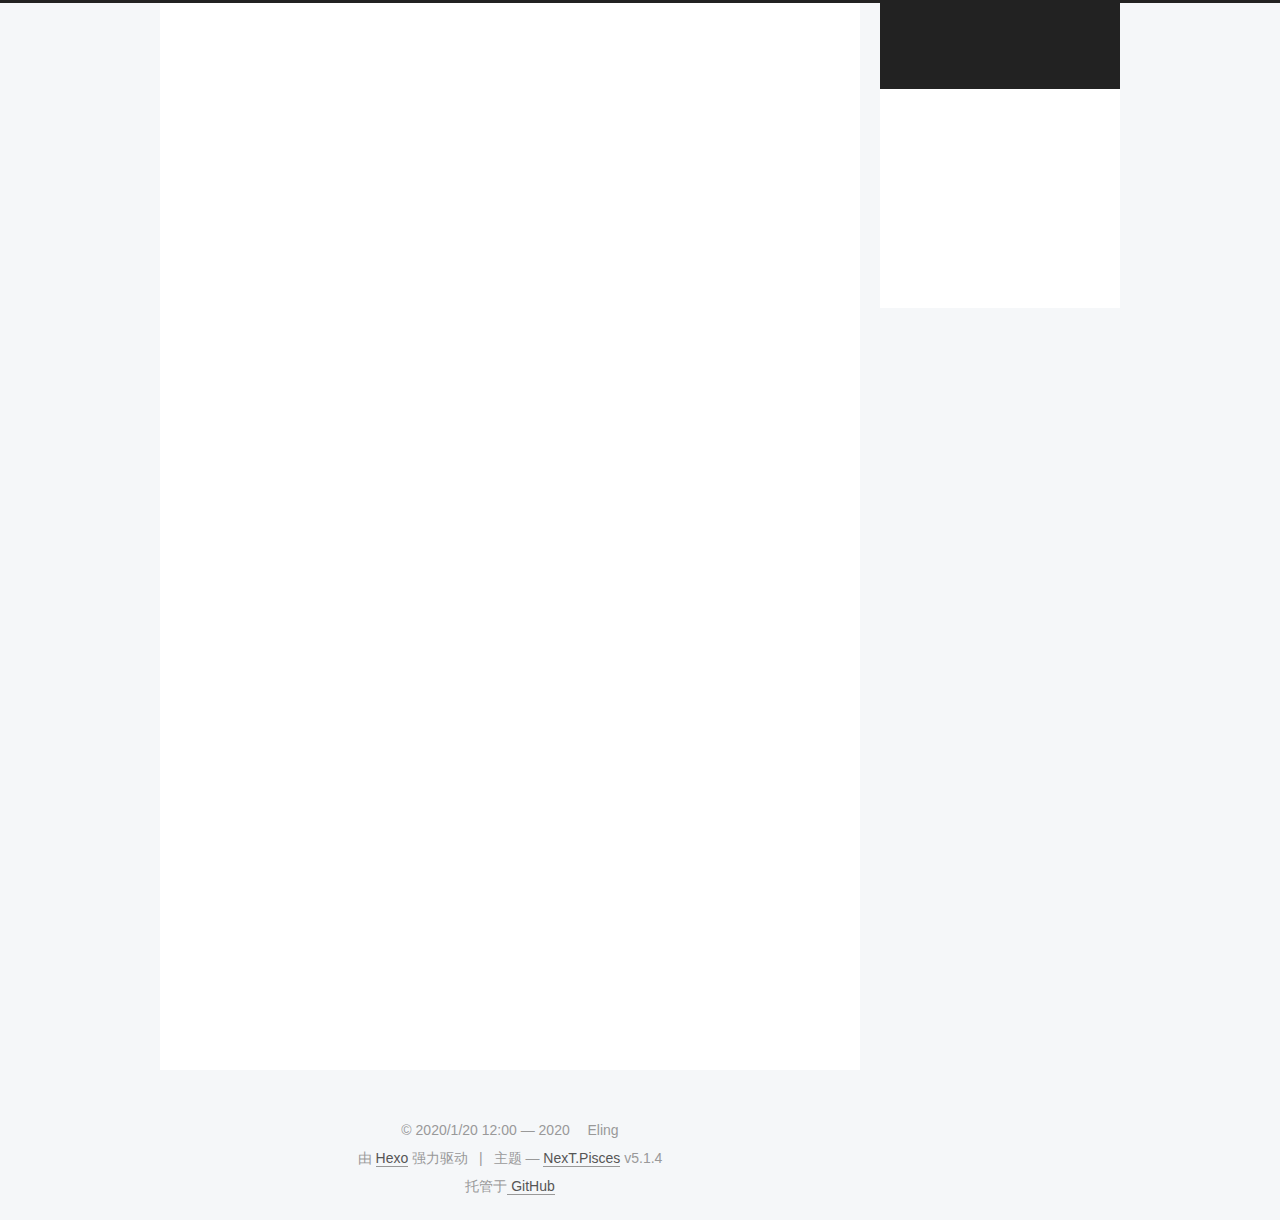
==== index.html @ 6587a8cb "Site updated: 2020-01-20 14:19:42" ====
<!DOCTYPE html>



  


<html class="theme-next pisces use-motion" lang="zh-Hans">
<head>
  <meta charset="UTF-8"/>
<meta http-equiv="X-UA-Compatible" content="IE=edge" />
<meta name="viewport" content="width=device-width, initial-scale=1, maximum-scale=1"/>
<meta name="theme-color" content="#222">









<meta http-equiv="Cache-Control" content="no-transform" />
<meta http-equiv="Cache-Control" content="no-siteapp" />
















  
  
    
  
  <link href="https://cdn.bootcss.com/fancybox/2.1.5/jquery.fancybox.min.css" rel="stylesheet" type="text/css" />







  

<link href="https://cdn.jsdelivr.net/npm/font-awesome/css/font-awesome.min.css" rel="stylesheet" type="text/css" />

<link href="/css/main.css?v=5.1.4" rel="stylesheet" type="text/css" />


  <link rel="apple-touch-icon" sizes="180x180" href="/images/apple-touch-icon-next.png?v=5.1.4">


  <link rel="icon" type="image/png" sizes="32x32" href="/images/favicon-32x32-next.png?v=5.1.4">


  <link rel="icon" type="image/png" sizes="16x16" href="/images/favicon-16x16-next.png?v=5.1.4">


  <link rel="mask-icon" href="/images/logo.svg?v=5.1.4" color="#222">





  <meta name="keywords" content="Eling, blog" />










<meta name="description" content="This is Eling&#39;s blog">
<meta property="og:type" content="website">
<meta property="og:title" content="Eling&#39;s Blog">
<meta property="og:url" content="http://blog.elingweb.cn/index.html">
<meta property="og:site_name" content="Eling&#39;s Blog">
<meta property="og:description" content="This is Eling&#39;s blog">
<meta property="article:author" content="Eling">
<meta property="article:tag" content="Eling">
<meta property="article:tag" content="翼凌">
<meta property="article:tag" content="编程萌新">
<meta name="twitter:card" content="summary">



<script type="text/javascript" id="hexo.configurations">
  var NexT = window.NexT || {};
  var CONFIG = {
    root: '/',
    scheme: 'Pisces',
    version: '5.1.4',
    sidebar: {"position":"right","display":"always","offset":12,"b2t":false,"scrollpercent":false,"onmobile":false},
    fancybox: true,
    tabs: true,
    motion: {"enable":true,"async":false,"transition":{"post_block":"fadeIn","post_header":"slideDownIn","post_body":"slideDownIn","coll_header":"slideLeftIn","sidebar":"slideUpIn"}},
    duoshuo: {
      userId: '0',
      author: '博主'
    },
    algolia: {
      applicationID: '',
      apiKey: '',
      indexName: '',
      hits: {"per_page":10},
      labels: {"input_placeholder":"Search for Posts","hits_empty":"We didn't find any results for the search: ${query}","hits_stats":"${hits} results found in ${time} ms"}
    }
  };
</script>



  <link rel="canonical" href="http://blog.elingweb.cn/"/>





  <title>Eling's Blog</title>
  








<meta name="generator" content="Hexo 4.2.0"></head>

<body itemscope itemtype="http://schema.org/WebPage" lang="zh-Hans">

  
  
    
  

  <div class="container sidebar-position-right 
  page-home">
    <div class="headband"></div>

    <header id="header" class="header" itemscope itemtype="http://schema.org/WPHeader">
      <div class="header-inner"><div class="site-brand-wrapper">
  <div class="site-meta ">
    

    <div class="custom-logo-site-title">
      <a href="/"  class="brand" rel="start">
        <span class="logo-line-before"><i></i></span>
        <span class="site-title">Eling's Blog</span>
        <span class="logo-line-after"><i></i></span>
      </a>
    </div>
      
        <p class="site-subtitle"></p>
      
  </div>

  <div class="site-nav-toggle">
    <button>
      <span class="btn-bar"></span>
      <span class="btn-bar"></span>
      <span class="btn-bar"></span>
    </button>
  </div>
</div>

<nav class="site-nav">
  

  
    <ul id="menu" class="menu">
      
        
        <li class="menu-item menu-item-home">
          <a href="/" rel="section">
            
              <i class="menu-item-icon fa fa-fw fa-home"></i> <br />
            
            首页
          </a>
        </li>
      
        
        <li class="menu-item menu-item-tags">
          <a href="/tags/" rel="section">
            
              <i class="menu-item-icon fa fa-fw fa-tags"></i> <br />
            
            标签
          </a>
        </li>
      
        
        <li class="menu-item menu-item-categories">
          <a href="/categories/" rel="section">
            
              <i class="menu-item-icon fa fa-fw fa-th"></i> <br />
            
            分类
          </a>
        </li>
      
        
        <li class="menu-item menu-item-archives">
          <a href="/archives/" rel="section">
            
              <i class="menu-item-icon fa fa-fw fa-archive"></i> <br />
            
            归档
          </a>
        </li>
      

      
        <li class="menu-item menu-item-search">
          
            <a href="javascript:;" class="popup-trigger">
          
            
              <i class="menu-item-icon fa fa-search fa-fw"></i> <br />
            
            搜索
          </a>
        </li>
      
    </ul>
  

  
    <div class="site-search">
      
  <div class="popup search-popup local-search-popup">
  <div class="local-search-header clearfix">
    <span class="search-icon">
      <i class="fa fa-search"></i>
    </span>
    <span class="popup-btn-close">
      <i class="fa fa-times-circle"></i>
    </span>
    <div class="local-search-input-wrapper">
      <input autocomplete="off"
             placeholder="搜索..." spellcheck="false"
             type="text" id="local-search-input">
    </div>
  </div>
  <div id="local-search-result"></div>
</div>



    </div>
  
</nav>



 </div>
    </header>

    <main id="main" class="main">
      <div class="main-inner">
        <div class="content-wrap">
          <div id="content" class="content">
            
  <section id="posts" class="posts-expand">
    
      

  

  
  
  

  <article class="post post-type-normal" itemscope itemtype="http://schema.org/Article">
  
  
  
  <div class="post-block">
    <link itemprop="mainEntityOfPage" href="http://blog.elingweb.cn/hello-world/">

    <span hidden itemprop="author" itemscope itemtype="http://schema.org/Person">
      <meta itemprop="name" content="Eling">
      <meta itemprop="description" content="">
      <meta itemprop="image" content="/images/Eling.jpg">
    </span>

    <span hidden itemprop="publisher" itemscope itemtype="http://schema.org/Organization">
      <meta itemprop="name" content="Eling's Blog">
    </span>

    
      <header class="post-header">

        
        
          <h1 class="post-title" itemprop="name headline">
                
                <a class="post-title-link" href="/hello-world/" itemprop="url">你好！世界</a></h1>
        

        <div class="post-meta">
          <span class="post-time">
            
              <span class="post-meta-item-icon">
                <i class="fa fa-calendar-o"></i>
              </span>
              
                <span class="post-meta-item-text">发表于</span>
              
              <time title="创建于" itemprop="dateCreated datePublished" datetime="2020-01-20T12:56:56+08:00">
                2020-01-20
              </time>
            

            

            
          </span>

          
            <span class="post-category" >
            
              <span class="post-meta-divider">|</span>
            
              <span class="post-meta-item-icon">
                <i class="fa fa-folder-o"></i>
              </span>
              
                <span class="post-meta-item-text">分类于</span>
              
              
                <span itemprop="about" itemscope itemtype="http://schema.org/Thing">
                  <a href="/categories/Testing/" itemprop="url" rel="index">
                    <span itemprop="name">Testing</span>
                  </a>
                </span>

                
                
              
            </span>
          

          
            
          

          
          
             <span id="/hello-world/" class="leancloud_visitors" data-flag-title="你好！世界">
               <span class="post-meta-divider">|</span>
               <span class="post-meta-item-icon">
                 <i class="fa fa-eye"></i>
               </span>
               
                 <span class="post-meta-item-text">阅读次数&#58;</span>
               
                 <span class="leancloud-visitors-count"></span>
             </span>
          

          

          

          

        </div>
      </header>
    

    
    
    
    <div class="post-body" itemprop="articleBody">

      
      

      
        
          
            <p>这是我的第一条博客！废了半天终于把博客的各种设置配置好了…现在用的是 <a href="http://theme-next.iissnan.com/" target="_blank" rel="noopener">NexT主题</a> 打算接下来开始制作自己的主题喽~<br>p.s.还顺手把自动生成的Hello World给汉化了一下↓</p>
<h2 id="快速开始"><a href="#快速开始" class="headerlink" title="快速开始"></a>快速开始</h2><h3 id="创建新的博文"><a href="#创建新的博文" class="headerlink" title="创建新的博文"></a>创建新的博文</h3><figure class="highlight bash"><table><tr><td class="gutter"><pre><span class="line">1</span><br></pre></td><td class="code"><pre><span class="line">$ hexo new <span class="string">"My New Post"</span></span><br></pre></td></tr></table></figure>

<p>了解更多: <a href="https://hexo.io/docs/writing.html" target="_blank" rel="noopener">创建</a></p>
<h3 id="运行服务器"><a href="#运行服务器" class="headerlink" title="运行服务器"></a>运行服务器</h3><figure class="highlight bash"><table><tr><td class="gutter"><pre><span class="line">1</span><br></pre></td><td class="code"><pre><span class="line">$ hexo server</span><br></pre></td></tr></table></figure>

<p>了解更多: <a href="https://hexo.io/docs/server.html" target="_blank" rel="noopener">运行</a></p>
<h3 id="生成静态文件"><a href="#生成静态文件" class="headerlink" title="生成静态文件"></a>生成静态文件</h3><figure class="highlight bash"><table><tr><td class="gutter"><pre><span class="line">1</span><br></pre></td><td class="code"><pre><span class="line">$ hexo generate</span><br></pre></td></tr></table></figure>

<p>了解更多: <a href="https://hexo.io/docs/generating.html" target="_blank" rel="noopener">生成</a></p>
<h3 id="部署到远程站点"><a href="#部署到远程站点" class="headerlink" title="部署到远程站点"></a>部署到远程站点</h3><figure class="highlight bash"><table><tr><td class="gutter"><pre><span class="line">1</span><br></pre></td><td class="code"><pre><span class="line">$ hexo deploy</span><br></pre></td></tr></table></figure>

<p>了解更多: <a href="https://hexo.io/docs/one-command-deployment.html" target="_blank" rel="noopener">部署</a></p>

          
        
      
    </div>
    
    
    

    

    

    

    <footer class="post-footer">
      

      

      

      
      
        <div class="post-eof"></div>
      
    </footer>
  </div>
  
  
  
  </article>


    
  </section>

  


          </div>
          


          

        </div>
        
          
  
  <div class="sidebar-toggle">
    <div class="sidebar-toggle-line-wrap">
      <span class="sidebar-toggle-line sidebar-toggle-line-first"></span>
      <span class="sidebar-toggle-line sidebar-toggle-line-middle"></span>
      <span class="sidebar-toggle-line sidebar-toggle-line-last"></span>
    </div>
  </div>

  <aside id="sidebar" class="sidebar">
    
    <div class="sidebar-inner">

      

      

      <section class="site-overview-wrap sidebar-panel sidebar-panel-active">
        <div class="site-overview">
          <div class="site-author motion-element" itemprop="author" itemscope itemtype="http://schema.org/Person">
            
              <img class="site-author-image" itemprop="image"
                src="/images/Eling.jpg"
                alt="Eling" />
            
              <p class="site-author-name" itemprop="name">Eling</p>
              <p class="site-description motion-element" itemprop="description">This is Eling's blog</p>
          </div>

          <nav class="site-state motion-element">

            
              <div class="site-state-item site-state-posts">
              
                <a href="/archives/%7C%7C%20archive">
              
                  <span class="site-state-item-count">1</span>
                  <span class="site-state-item-name">日志</span>
                </a>
              </div>
            

            
              
              
              <div class="site-state-item site-state-categories">
                <a href="/categories/index.html">
                  <span class="site-state-item-count">1</span>
                  <span class="site-state-item-name">分类</span>
                </a>
              </div>
            

            
              
              
              <div class="site-state-item site-state-tags">
                <a href="/tags/index.html">
                  <span class="site-state-item-count">1</span>
                  <span class="site-state-item-name">标签</span>
                </a>
              </div>
            

          </nav>

          

          
            <div class="links-of-author motion-element">
                
                  <span class="links-of-author-item">
                    <a href="https://github.com/Eling486" target="_blank" title="GitHub">
                      
                        <i class="fa fa-fw fa-github"></i>GitHub</a>
                  </span>
                
                  <span class="links-of-author-item">
                    <a href="https://weibo.com/3354703424" target="_blank" title="Weibo">
                      
                        <i class="fa fa-fw fa-weibo"></i>Weibo</a>
                  </span>
                
            </div>
          

          
          

          
          

          

        </div>
      </section>

      

      

    </div>
  </aside>


        
      </div>
    </main>

    <footer id="footer" class="footer">
      <div class="footer-inner">
        <div class="copyright">&copy; 2020/1/20 12:00 &mdash; <span itemprop="copyrightYear">2020</span>
  <span class="with-love">
    <i class="fa fa-user"></i>
  </span>
  <span class="author" itemprop="copyrightHolder">Eling</span>

  
</div>


  <div class="powered-by">由 <a class="theme-link" target="_blank" href="https://hexo.io">Hexo</a> 强力驱动</div>



  <span class="post-meta-divider">|</span>



  <div class="theme-info">主题 &mdash; <a class="theme-link" target="_blank" href="https://github.com/iissnan/hexo-theme-next">NexT.Pisces</a> v5.1.4</div>



  <div class="footer-custom">托管于<a href="https://github.com/" target="_blank" rel="nofollow"> GitHub</a></div>


        







        
      </div>
    </footer>

    
      <div class="back-to-top">
        <i class="fa fa-arrow-up"></i>
        
      </div>
    

    

  </div>

  

<script type="text/javascript">
  if (Object.prototype.toString.call(window.Promise) !== '[object Function]') {
    window.Promise = null;
  }
</script>









  












  
  
    <script type="text/javascript" src="//cdn.jsdelivr.net/jquery/2.1.3/jquery.min.js"></script>
  

  
  
    <script type="text/javascript" src="https://cdn.bootcss.com/fastclick/1.0.6/fastclick.min.js"></script>
  

  
  
    <script type="text/javascript" src="https://cdn.bootcss.com/jquery_lazyload/1.9.7/jquery.lazyload.min.js"></script>
  

  
  
    <script type="text/javascript" src="https://cdn.bootcss.com/velocity/1.2.1/velocity.min.js"></script>
  

  
  
    <script type="text/javascript" src="https://cdn.bootcss.com/velocity/1.2.1/velocity.ui.min.js"></script>
  

  
  
    <script type="text/javascript" src="https://cdn.bootcss.com/fancybox/2.1.5/jquery.fancybox.min.js"></script>
  


  


  <script type="text/javascript" src="/js/src/utils.js?v=5.1.4"></script>

  <script type="text/javascript" src="/js/src/motion.js?v=5.1.4"></script>



  
  


  <script type="text/javascript" src="/js/src/affix.js?v=5.1.4"></script>

  <script type="text/javascript" src="/js/src/schemes/pisces.js?v=5.1.4"></script>



  

  


  <script type="text/javascript" src="/js/src/bootstrap.js?v=5.1.4"></script>



  


  




	





  





  












  

  <script type="text/javascript">
    // Popup Window;
    var isfetched = false;
    var isXml = true;
    // Search DB path;
    var search_path = "search.xml";
    if (search_path.length === 0) {
      search_path = "search.xml";
    } else if (/json$/i.test(search_path)) {
      isXml = false;
    }
    var path = "/" + search_path;
    // monitor main search box;

    var onPopupClose = function (e) {
      $('.popup').hide();
      $('#local-search-input').val('');
      $('.search-result-list').remove();
      $('#no-result').remove();
      $(".local-search-pop-overlay").remove();
      $('body').css('overflow', '');
    }

    function proceedsearch() {
      $("body")
        .append('<div class="search-popup-overlay local-search-pop-overlay"></div>')
        .css('overflow', 'hidden');
      $('.search-popup-overlay').click(onPopupClose);
      $('.popup').toggle();
      var $localSearchInput = $('#local-search-input');
      $localSearchInput.attr("autocapitalize", "none");
      $localSearchInput.attr("autocorrect", "off");
      $localSearchInput.focus();
    }

    // search function;
    var searchFunc = function(path, search_id, content_id) {
      'use strict';

      // start loading animation
      $("body")
        .append('<div class="search-popup-overlay local-search-pop-overlay">' +
          '<div id="search-loading-icon">' +
          '<i class="fa fa-spinner fa-pulse fa-5x fa-fw"></i>' +
          '</div>' +
          '</div>')
        .css('overflow', 'hidden');
      $("#search-loading-icon").css('margin', '20% auto 0 auto').css('text-align', 'center');

      $.ajax({
        url: path,
        dataType: isXml ? "xml" : "json",
        async: true,
        success: function(res) {
          // get the contents from search data
          isfetched = true;
          $('.popup').detach().appendTo('.header-inner');
          var datas = isXml ? $("entry", res).map(function() {
            return {
              title: $("title", this).text(),
              content: $("content",this).text(),
              url: $("url" , this).text()
            };
          }).get() : res;
          var input = document.getElementById(search_id);
          var resultContent = document.getElementById(content_id);
          var inputEventFunction = function() {
            var searchText = input.value.trim().toLowerCase();
            var keywords = searchText.split(/[\s\-]+/);
            if (keywords.length > 1) {
              keywords.push(searchText);
            }
            var resultItems = [];
            if (searchText.length > 0) {
              // perform local searching
              datas.forEach(function(data) {
                var isMatch = false;
                var hitCount = 0;
                var searchTextCount = 0;
                var title = data.title.trim();
                var titleInLowerCase = title.toLowerCase();
                var content = data.content.trim().replace(/<[^>]+>/g,"");
                var contentInLowerCase = content.toLowerCase();
                var articleUrl = decodeURIComponent(data.url);
                var indexOfTitle = [];
                var indexOfContent = [];
                // only match articles with not empty titles
                if(title != '') {
                  keywords.forEach(function(keyword) {
                    function getIndexByWord(word, text, caseSensitive) {
                      var wordLen = word.length;
                      if (wordLen === 0) {
                        return [];
                      }
                      var startPosition = 0, position = [], index = [];
                      if (!caseSensitive) {
                        text = text.toLowerCase();
                        word = word.toLowerCase();
                      }
                      while ((position = text.indexOf(word, startPosition)) > -1) {
                        index.push({position: position, word: word});
                        startPosition = position + wordLen;
                      }
                      return index;
                    }

                    indexOfTitle = indexOfTitle.concat(getIndexByWord(keyword, titleInLowerCase, false));
                    indexOfContent = indexOfContent.concat(getIndexByWord(keyword, contentInLowerCase, false));
                  });
                  if (indexOfTitle.length > 0 || indexOfContent.length > 0) {
                    isMatch = true;
                    hitCount = indexOfTitle.length + indexOfContent.length;
                  }
                }

                // show search results

                if (isMatch) {
                  // sort index by position of keyword

                  [indexOfTitle, indexOfContent].forEach(function (index) {
                    index.sort(function (itemLeft, itemRight) {
                      if (itemRight.position !== itemLeft.position) {
                        return itemRight.position - itemLeft.position;
                      } else {
                        return itemLeft.word.length - itemRight.word.length;
                      }
                    });
                  });

                  // merge hits into slices

                  function mergeIntoSlice(text, start, end, index) {
                    var item = index[index.length - 1];
                    var position = item.position;
                    var word = item.word;
                    var hits = [];
                    var searchTextCountInSlice = 0;
                    while (position + word.length <= end && index.length != 0) {
                      if (word === searchText) {
                        searchTextCountInSlice++;
                      }
                      hits.push({position: position, length: word.length});
                      var wordEnd = position + word.length;

                      // move to next position of hit

                      index.pop();
                      while (index.length != 0) {
                        item = index[index.length - 1];
                        position = item.position;
                        word = item.word;
                        if (wordEnd > position) {
                          index.pop();
                        } else {
                          break;
                        }
                      }
                    }
                    searchTextCount += searchTextCountInSlice;
                    return {
                      hits: hits,
                      start: start,
                      end: end,
                      searchTextCount: searchTextCountInSlice
                    };
                  }

                  var slicesOfTitle = [];
                  if (indexOfTitle.length != 0) {
                    slicesOfTitle.push(mergeIntoSlice(title, 0, title.length, indexOfTitle));
                  }

                  var slicesOfContent = [];
                  while (indexOfContent.length != 0) {
                    var item = indexOfContent[indexOfContent.length - 1];
                    var position = item.position;
                    var word = item.word;
                    // cut out 100 characters
                    var start = position - 20;
                    var end = position + 80;
                    if(start < 0){
                      start = 0;
                    }
                    if (end < position + word.length) {
                      end = position + word.length;
                    }
                    if(end > content.length){
                      end = content.length;
                    }
                    slicesOfContent.push(mergeIntoSlice(content, start, end, indexOfContent));
                  }

                  // sort slices in content by search text's count and hits' count

                  slicesOfContent.sort(function (sliceLeft, sliceRight) {
                    if (sliceLeft.searchTextCount !== sliceRight.searchTextCount) {
                      return sliceRight.searchTextCount - sliceLeft.searchTextCount;
                    } else if (sliceLeft.hits.length !== sliceRight.hits.length) {
                      return sliceRight.hits.length - sliceLeft.hits.length;
                    } else {
                      return sliceLeft.start - sliceRight.start;
                    }
                  });

                  // select top N slices in content

                  var upperBound = parseInt('1');
                  if (upperBound >= 0) {
                    slicesOfContent = slicesOfContent.slice(0, upperBound);
                  }

                  // highlight title and content

                  function highlightKeyword(text, slice) {
                    var result = '';
                    var prevEnd = slice.start;
                    slice.hits.forEach(function (hit) {
                      result += text.substring(prevEnd, hit.position);
                      var end = hit.position + hit.length;
                      result += '<b class="search-keyword">' + text.substring(hit.position, end) + '</b>';
                      prevEnd = end;
                    });
                    result += text.substring(prevEnd, slice.end);
                    return result;
                  }

                  var resultItem = '';

                  if (slicesOfTitle.length != 0) {
                    resultItem += "<li><a href='" + articleUrl + "' class='search-result-title'>" + highlightKeyword(title, slicesOfTitle[0]) + "</a>";
                  } else {
                    resultItem += "<li><a href='" + articleUrl + "' class='search-result-title'>" + title + "</a>";
                  }

                  slicesOfContent.forEach(function (slice) {
                    resultItem += "<a href='" + articleUrl + "'>" +
                      "<p class=\"search-result\">" + highlightKeyword(content, slice) +
                      "...</p>" + "</a>";
                  });

                  resultItem += "</li>";
                  resultItems.push({
                    item: resultItem,
                    searchTextCount: searchTextCount,
                    hitCount: hitCount,
                    id: resultItems.length
                  });
                }
              })
            };
            if (keywords.length === 1 && keywords[0] === "") {
              resultContent.innerHTML = '<div id="no-result"><i class="fa fa-search fa-5x" /></div>'
            } else if (resultItems.length === 0) {
              resultContent.innerHTML = '<div id="no-result"><i class="fa fa-frown-o fa-5x" /></div>'
            } else {
              resultItems.sort(function (resultLeft, resultRight) {
                if (resultLeft.searchTextCount !== resultRight.searchTextCount) {
                  return resultRight.searchTextCount - resultLeft.searchTextCount;
                } else if (resultLeft.hitCount !== resultRight.hitCount) {
                  return resultRight.hitCount - resultLeft.hitCount;
                } else {
                  return resultRight.id - resultLeft.id;
                }
              });
              var searchResultList = '<ul class=\"search-result-list\">';
              resultItems.forEach(function (result) {
                searchResultList += result.item;
              })
              searchResultList += "</ul>";
              resultContent.innerHTML = searchResultList;
            }
          }

          if ('auto' === 'auto') {
            input.addEventListener('input', inputEventFunction);
          } else {
            $('.search-icon').click(inputEventFunction);
            input.addEventListener('keypress', function (event) {
              if (event.keyCode === 13) {
                inputEventFunction();
              }
            });
          }

          // remove loading animation
          $(".local-search-pop-overlay").remove();
          $('body').css('overflow', '');

          proceedsearch();
        }
      });
    }

    // handle and trigger popup window;
    $('.popup-trigger').click(function(e) {
      e.stopPropagation();
      if (isfetched === false) {
        searchFunc(path, 'local-search-input', 'local-search-result');
      } else {
        proceedsearch();
      };
    });

    $('.popup-btn-close').click(onPopupClose);
    $('.popup').click(function(e){
      e.stopPropagation();
    });
    $(document).on('keyup', function (event) {
      var shouldDismissSearchPopup = event.which === 27 &&
        $('.search-popup').is(':visible');
      if (shouldDismissSearchPopup) {
        onPopupClose();
      }
    });
  </script>





  

  
  <script src="https://cdn1.lncld.net/static/js/av-core-mini-0.6.4.js"></script>
  <script>AV.initialize("M8kcGrFeF3AQyM2jz6IoIQwX-gzGzoHsz", "q3dgwnhArNUM22skMWXtbSkS");</script>
  <script>
    function showTime(Counter) {
      var query = new AV.Query(Counter);
      var entries = [];
      var $visitors = $(".leancloud_visitors");

      $visitors.each(function () {
        entries.push( $(this).attr("id").trim() );
      });

      query.containedIn('url', entries);
      query.find()
        .done(function (results) {
          var COUNT_CONTAINER_REF = '.leancloud-visitors-count';

          if (results.length === 0) {
            $visitors.find(COUNT_CONTAINER_REF).text(0);
            return;
          }

          for (var i = 0; i < results.length; i++) {
            var item = results[i];
            var url = item.get('url');
            var time = item.get('time');
            var element = document.getElementById(url);

            $(element).find(COUNT_CONTAINER_REF).text(time);
          }
          for(var i = 0; i < entries.length; i++) {
            var url = entries[i];
            var element = document.getElementById(url);
            var countSpan = $(element).find(COUNT_CONTAINER_REF);
            if( countSpan.text() == '') {
              countSpan.text(0);
            }
          }
        })
        .fail(function (object, error) {
          console.log("Error: " + error.code + " " + error.message);
        });
    }

    function addCount(Counter) {
      var $visitors = $(".leancloud_visitors");
      var url = $visitors.attr('id').trim();
      var title = $visitors.attr('data-flag-title').trim();
      var query = new AV.Query(Counter);

      query.equalTo("url", url);
      query.find({
        success: function(results) {
          if (results.length > 0) {
            var counter = results[0];
            counter.fetchWhenSave(true);
            counter.increment("time");
            counter.save(null, {
              success: function(counter) {
                var $element = $(document.getElementById(url));
                $element.find('.leancloud-visitors-count').text(counter.get('time'));
              },
              error: function(counter, error) {
                console.log('Failed to save Visitor num, with error message: ' + error.message);
              }
            });
          } else {
            var newcounter = new Counter();
            /* Set ACL */
            var acl = new AV.ACL();
            acl.setPublicReadAccess(true);
            acl.setPublicWriteAccess(true);
            newcounter.setACL(acl);
            /* End Set ACL */
            newcounter.set("title", title);
            newcounter.set("url", url);
            newcounter.set("time", 1);
            newcounter.save(null, {
              success: function(newcounter) {
                var $element = $(document.getElementById(url));
                $element.find('.leancloud-visitors-count').text(newcounter.get('time'));
              },
              error: function(newcounter, error) {
                console.log('Failed to create');
              }
            });
          }
        },
        error: function(error) {
          console.log('Error:' + error.code + " " + error.message);
        }
      });
    }

    $(function() {
      var Counter = AV.Object.extend("Counter");
      if ($('.leancloud_visitors').length == 1) {
        addCount(Counter);
      } else if ($('.post-title-link').length > 1) {
        showTime(Counter);
      }
    });
  </script>



  

  

  
  

  
  
    <script type="text/x-mathjax-config">
      MathJax.Hub.Config({
        tex2jax: {
          inlineMath: [ ['$','$'], ["\\(","\\)"]  ],
          processEscapes: true,
          skipTags: ['script', 'noscript', 'style', 'textarea', 'pre', 'code']
        }
      });
    </script>

    <script type="text/x-mathjax-config">
      MathJax.Hub.Queue(function() {
        var all = MathJax.Hub.getAllJax(), i;
        for (i=0; i < all.length; i += 1) {
          all[i].SourceElement().parentNode.className += ' has-jax';
        }
      });
    </script>
    <script type="text/javascript" src="//cdn.bootcss.com/mathjax/2.7.1/latest.js?config=TeX-AMS-MML_HTMLorMML"></script>
  


  

  

</body>
</html>
---- css/main.css ----
/* normalize.css v3.0.2 | MIT License | git.io/normalize */
html {
  font-family: sans-serif; /* 1 */
  -ms-text-size-adjust: 100%; /* 2 */
  -webkit-text-size-adjust: 100%; /* 2 */
}
body {
  margin: 0;
}
article,
aside,
details,
figcaption,
figure,
footer,
header,
hgroup,
main,
menu,
nav,
section,
summary {
  display: block;
}
audio,
canvas,
progress,
video {
  display: inline-block; /* 1 */
  vertical-align: baseline; /* 2 */
}
audio:not([controls]) {
  display: none;
  height: 0;
}
[hidden],
template {
  display: none;
}
a {
  background-color: transparent;
}
a:active,
a:hover {
  outline: 0;
}
abbr[title] {
  border-bottom: 1px dotted;
}
b,
strong {
  font-weight: bold;
}
dfn {
  font-style: italic;
}
h1 {
  font-size: 2em;
  margin: 0.67em 0;
}
mark {
  background: #ff0;
  color: #000;
}
small {
  font-size: 80%;
}
sub,
sup {
  font-size: 75%;
  line-height: 0;
  position: relative;
  vertical-align: baseline;
}
sup {
  top: -0.5em;
}
sub {
  bottom: -0.25em;
}
img {
  border: 0;
}
svg:not(:root) {
  overflow: hidden;
}
figure {
  margin: 1em 40px;
}
hr {
  -moz-box-sizing: content-box;
  box-sizing: content-box;
  height: 0;
}
pre {
  overflow: auto;
}
code,
kbd,
pre,
samp {
  font-family: monospace, monospace;
  font-size: 1em;
}
button,
input,
optgroup,
select,
textarea {
  color: inherit; /* 1 */
  font: inherit; /* 2 */
  margin: 0; /* 3 */
}
button {
  overflow: visible;
}
button,
select {
  text-transform: none;
}
button,
html input[type="button"],
input[type="reset"],
input[type="submit"] {
  -webkit-appearance: button; /* 2 */
  cursor: pointer; /* 3 */
}
button[disabled],
html input[disabled] {
  cursor: default;
}
button::-moz-focus-inner,
input::-moz-focus-inner {
  border: 0;
  padding: 0;
}
input {
  line-height: normal;
}
input[type="checkbox"],
input[type="radio"] {
  box-sizing: border-box; /* 1 */
  padding: 0; /* 2 */
}
input[type="number"]::-webkit-inner-spin-button,
input[type="number"]::-webkit-outer-spin-button {
  height: auto;
}
input[type="search"] {
  -webkit-appearance: textfield; /* 1 */
  -moz-box-sizing: content-box;
  -webkit-box-sizing: content-box; /* 2 */
  box-sizing: content-box;
}
input[type="search"]::-webkit-search-cancel-button,
input[type="search"]::-webkit-search-decoration {
  -webkit-appearance: none;
}
fieldset {
  border: 1px solid #c0c0c0;
  margin: 0 2px;
  padding: 0.35em 0.625em 0.75em;
}
legend {
  border: 0; /* 1 */
  padding: 0; /* 2 */
}
textarea {
  overflow: auto;
}
optgroup {
  font-weight: bold;
}
table {
  border-collapse: collapse;
  border-spacing: 0;
}
td,
th {
  padding: 0;
}
::selection {
  background: #262a30;
  color: #fff;
}
body {
  position: relative;
  font-family: 'Lato', "PingFang SC", "Microsoft YaHei", sans-serif;
  font-size: 14px;
  line-height: 2;
  color: #555;
  background: #f5f7f9;
}
@media (max-width: 767px) {
  body {
    padding-right: 0 !important;
  }
}
@media (min-width: 768px) and (max-width: 991px) {
  body {
    padding-right: 0 !important;
  }
}
@media (min-width: 1600px) {
  body {
    font-size: 16px;
  }
}
h1,
h2,
h3,
h4,
h5,
h6 {
  margin: 0;
  padding: 0;
  font-weight: bold;
  line-height: 1.5;
  font-family: 'Lato', "PingFang SC", "Microsoft YaHei", sans-serif;
}
h2,
h3,
h4,
h5,
h6 {
  margin: 20px 0 15px;
}
h1 {
  font-size: 22px;
}
@media (max-width: 767px) {
  h1 {
    font-size: 18px;
  }
}
h2 {
  font-size: 20px;
}
@media (max-width: 767px) {
  h2 {
    font-size: 16px;
  }
}
h3 {
  font-size: 18px;
}
@media (max-width: 767px) {
  h3 {
    font-size: 14px;
  }
}
h4 {
  font-size: 16px;
}
@media (max-width: 767px) {
  h4 {
    font-size: 12px;
  }
}
h5 {
  font-size: 14px;
}
@media (max-width: 767px) {
  h5 {
    font-size: 10px;
  }
}
h6 {
  font-size: 12px;
}
@media (max-width: 767px) {
  h6 {
    font-size: 8px;
  }
}
p {
  margin: 0 0 20px 0;
}
a {
  color: #555;
  text-decoration: none;
  outline: none;
  border-bottom: 1px solid #999;
  word-wrap: break-word;
}
a:hover {
  color: #222;
  border-bottom-color: #222;
}
blockquote {
  margin: 0;
  padding: 0;
}
img {
  display: block;
  margin: auto;
  max-width: 100%;
  height: auto;
}
hr {
  margin: 40px 0;
  height: 3px;
  border: none;
  background-color: #ddd;
  background-image: repeating-linear-gradient(-45deg, #fff, #fff 4px, transparent 4px, transparent 8px);
}
blockquote {
  padding: 0 15px;
  color: #666;
  border-left: 4px solid #ddd;
}
blockquote cite::before {
  content: "-";
  padding: 0 5px;
}
dt {
  font-weight: 700;
}
dd {
  margin: 0;
  padding: 0;
}
kbd {
  border: 1px solid #ccc;
  border-radius: 0.2em;
  box-shadow: 0.1em 0.1em 0.2em rgba(0,0,0,0.1);
  background-color: #f9f9f9;
  font-family: inherit;
  background-image: -webkit-linear-gradient(top, #eee, #fff, #eee);
  padding: 0.1em 0.3em;
  white-space: nowrap;
}
.text-left {
  text-align: left;
}
.text-center {
  text-align: center;
}
.text-right {
  text-align: right;
}
.text-justify {
  text-align: justify;
}
.text-nowrap {
  white-space: nowrap;
}
.text-lowercase {
  text-transform: lowercase;
}
.text-uppercase {
  text-transform: uppercase;
}
.text-capitalize {
  text-transform: capitalize;
}
.center-block {
  display: block;
  margin-left: auto;
  margin-right: auto;
}
.clearfix:before,
.clearfix:after {
  content: " ";
  display: table;
}
.clearfix:after {
  clear: both;
}
.pullquote {
  width: 45%;
}
.pullquote.left {
  float: left;
  margin-left: 5px;
  margin-right: 10px;
}
.pullquote.right {
  float: right;
  margin-left: 10px;
  margin-right: 5px;
}
.affix.affix.affix {
  position: fixed;
}
.translation {
  margin-top: -20px;
  font-size: 14px;
  color: #999;
}
.scrollbar-measure {
  width: 100px;
  height: 100px;
  overflow: scroll;
  position: absolute;
  top: -9999px;
}
.use-motion .motion-element {
  opacity: 0;
}
table {
  margin: 20px 0;
  width: 100%;
  border-collapse: collapse;
  border-spacing: 0;
  border: 1px solid #ddd;
  font-size: 14px;
  table-layout: fixed;
  word-wrap: break-all;
}
table>tbody>tr:nth-of-type(odd) {
  background-color: #f9f9f9;
}
table>tbody>tr:hover {
  background-color: #f5f5f5;
}
caption,
th,
td {
  padding: 8px;
  text-align: left;
  vertical-align: middle;
  font-weight: normal;
}
th,
td {
  border-bottom: 3px solid #ddd;
  border-right: 1px solid #eee;
}
th {
  padding-bottom: 10px;
  font-weight: 700;
}
td {
  border-bottom-width: 1px;
}
html,
body {
  height: 100%;
}
.container {
  position: relative;
  min-height: 100%;
}
.header-inner {
  margin: 0 auto;
  padding: 100px 0 70px;
  width: 700px;
}
@media (min-width: 1600px) {
  .container .header-inner {
    width: 900px;
  }
}
.main {
  padding-bottom: 150px;
}
.main-inner {
  margin: 0 auto;
  width: 700px;
}
@media (min-width: 1600px) {
  .container .main-inner {
    width: 900px;
  }
}
.footer {
  position: absolute;
  left: 0;
  bottom: 0;
  width: 100%;
  min-height: 50px;
}
.footer-inner {
  box-sizing: border-box;
  margin: 20px auto;
  width: 700px;
}
@media (min-width: 1600px) {
  .container .footer-inner {
    width: 900px;
  }
}
pre,
.highlight {
  overflow: auto;
  margin: 20px 0;
  padding: 0;
  font-size: 13px;
  color: #c5c8c6;
  background: #1d1f21;
  line-height: 1.6;
}
pre,
code {
  font-family: consolas, Menlo, "PingFang SC", "Microsoft YaHei", monospace;
}
code {
  padding: 2px 4px;
  word-wrap: break-word;
  color: #555;
  background: #eee;
  border-radius: 3px;
  font-size: 13px;
}
pre {
  padding: 10px;
}
pre code {
  padding: 0;
  color: #c5c8c6;
  background: none;
  text-shadow: none;
}
.highlight {
  border-radius: 1px;
}
.highlight pre {
  border: none;
  margin: 0;
  padding: 10px 0;
}
.highlight table {
  margin: 0;
  width: auto;
  border: none;
}
.highlight td {
  border: none;
  padding: 0;
}
.highlight figcaption {
  font-size: 1em;
  color: #c5c8c6;
  line-height: 1em;
  margin-bottom: 1em;
}
.highlight figcaption:before,
.highlight figcaption:after {
  content: " ";
  display: table;
}
.highlight figcaption:after {
  clear: both;
}
.highlight figcaption a {
  float: right;
  color: #c5c8c6;
}
.highlight figcaption a:hover {
  border-bottom-color: #c5c8c6;
}
.highlight .gutter pre {
  padding-left: 10px;
  padding-right: 10px;
  color: #888f96;
  text-align: right;
  background-color: #000;
}
.highlight .code pre {
  width: 100%;
  padding-left: 10px;
  padding-right: 10px;
  background-color: #1d1f21;
}
.highlight .line {
  height: 20px;
}
.gutter {
  -webkit-user-select: none;
  -moz-user-select: none;
  -ms-user-select: none;
  user-select: none;
}
.gist table {
  width: auto;
}
.gist table td {
  border: none;
}
pre .deletion {
  background: #008000;
}
pre .addition {
  background: #800000;
}
pre .meta {
  color: #b294bb;
}
pre .comment {
  color: #969896;
}
pre .variable,
pre .attribute,
pre .tag,
pre .regexp,
pre .ruby .constant,
pre .xml .tag .title,
pre .xml .pi,
pre .xml .doctype,
pre .html .doctype,
pre .css .id,
pre .css .class,
pre .css .pseudo {
  color: #c66;
}
pre .number,
pre .preprocessor,
pre .built_in,
pre .literal,
pre .params,
pre .constant,
pre .command {
  color: #de935f;
}
pre .ruby .class .title,
pre .css .rules .attribute,
pre .string,
pre .value,
pre .inheritance,
pre .header,
pre .ruby .symbol,
pre .xml .cdata,
pre .special,
pre .number,
pre .formula {
  color: #b5bd68;
}
pre .title,
pre .css .hexcolor {
  color: #8abeb7;
}
pre .function,
pre .python .decorator,
pre .python .title,
pre .ruby .function .title,
pre .ruby .title .keyword,
pre .perl .sub,
pre .javascript .title,
pre .coffeescript .title {
  color: #81a2be;
}
pre .keyword,
pre .javascript .function {
  color: #b294bb;
}
.full-image.full-image.full-image.full-image {
  border: none;
  max-width: 100%;
  width: auto;
  margin: 20px auto 25px;
}
@media (min-width: 992px) {
  .full-image.full-image.full-image.full-image {
    max-width: none;
    width: 118%;
    margin: 0 -9%;
  }
}
.blockquote-center,
.page-home .post-type-quote blockquote,
.page-post-detail .post-type-quote blockquote {
  position: relative;
  margin: 40px 0;
  padding: 0;
  border-left: none;
  text-align: center;
}
.blockquote-center::before,
.page-home .post-type-quote blockquote::before,
.page-post-detail .post-type-quote blockquote::before,
.blockquote-center::after,
.page-home .post-type-quote blockquote::after,
.page-post-detail .post-type-quote blockquote::after {
  position: absolute;
  content: ' ';
  display: block;
  width: 100%;
  height: 24px;
  opacity: 0.2;
  background-repeat: no-repeat;
  background-position: 0 -6px;
  background-size: 22px 22px;
}
.blockquote-center::before,
.page-home .post-type-quote blockquote::before,
.page-post-detail .post-type-quote blockquote::before {
  top: -20px;
  background-image: url("../images/quote-l.svg");
  border-top: 1px solid #ccc;
}
.blockquote-center::after,
.page-home .post-type-quote blockquote::after,
.page-post-detail .post-type-quote blockquote::after {
  bottom: -20px;
  background-image: url("../images/quote-r.svg");
  border-bottom: 1px solid #ccc;
  background-position: 100% 8px;
}
.blockquote-center p,
.page-home .post-type-quote blockquote p,
.page-post-detail .post-type-quote blockquote p,
.blockquote-center div,
.page-home .post-type-quote blockquote div,
.page-post-detail .post-type-quote blockquote div {
  text-align: center;
}
.post .post-body .group-picture img {
  box-sizing: border-box;
  padding: 0 3px;
  border: none;
}
.post .group-picture-row {
  overflow: hidden;
  margin-top: 6px;
}
.post .group-picture-row:first-child {
  margin-top: 0;
}
.post .group-picture-column {
  float: left;
}
.page-post-detail .post-body .group-picture-column {
  float: none;
  margin-top: 10px;
  width: auto !important;
}
.page-post-detail .post-body .group-picture-column img {
  margin: 0 auto;
}
.page-archive .group-picture-container {
  overflow: hidden;
}
.page-archive .group-picture-row {
  float: left;
}
.page-archive .group-picture-row:first-child {
  margin-top: 6px;
}
.page-archive .group-picture-column {
  max-width: 150px;
  max-height: 150px;
}
.post-body .note {
  position: relative;
  padding: 15px;
  margin-bottom: 20px;
  border: 1px solid #eee;
  border-left-width: 5px;
  border-radius: 3px;
}
.post-body .note h2,
.post-body .note h3,
.post-body .note h4,
.post-body .note h5,
.post-body .note h6 {
  margin-top: 0;
  margin-bottom: 0;
  border-bottom: initial;
  padding-top: 0 !important;
}
.post-body .note p:first-child,
.post-body .note ul:first-child,
.post-body .note ol:first-child,
.post-body .note table:first-child,
.post-body .note pre:first-child,
.post-body .note blockquote:first-child {
  margin-top: 0;
}
.post-body .note p:last-child,
.post-body .note ul:last-child,
.post-body .note ol:last-child,
.post-body .note table:last-child,
.post-body .note pre:last-child,
.post-body .note blockquote:last-child {
  margin-bottom: 0;
}
.post-body .note.default {
  border-left-color: #777;
}
.post-body .note.default h2,
.post-body .note.default h3,
.post-body .note.default h4,
.post-body .note.default h5,
.post-body .note.default h6 {
  color: #777;
}
.post-body .note.primary {
  border-left-color: #6f42c1;
}
.post-body .note.primary h2,
.post-body .note.primary h3,
.post-body .note.primary h4,
.post-body .note.primary h5,
.post-body .note.primary h6 {
  color: #6f42c1;
}
.post-body .note.info {
  border-left-color: #428bca;
}
.post-body .note.info h2,
.post-body .note.info h3,
.post-body .note.info h4,
.post-body .note.info h5,
.post-body .note.info h6 {
  color: #428bca;
}
.post-body .note.success {
  border-left-color: #5cb85c;
}
.post-body .note.success h2,
.post-body .note.success h3,
.post-body .note.success h4,
.post-body .note.success h5,
.post-body .note.success h6 {
  color: #5cb85c;
}
.post-body .note.warning {
  border-left-color: #f0ad4e;
}
.post-body .note.warning h2,
.post-body .note.warning h3,
.post-body .note.warning h4,
.post-body .note.warning h5,
.post-body .note.warning h6 {
  color: #f0ad4e;
}
.post-body .note.danger {
  border-left-color: #d9534f;
}
.post-body .note.danger h2,
.post-body .note.danger h3,
.post-body .note.danger h4,
.post-body .note.danger h5,
.post-body .note.danger h6 {
  color: #d9534f;
}
.post-body .label {
  display: inline;
  padding: 0 2px;
  white-space: nowrap;
}
.post-body .label.default {
  background-color: #f0f0f0;
}
.post-body .label.primary {
  background-color: #efe6f7;
}
.post-body .label.info {
  background-color: #e5f2f8;
}
.post-body .label.success {
  background-color: #e7f4e9;
}
.post-body .label.warning {
  background-color: #fcf6e1;
}
.post-body .label.danger {
  background-color: #fae8eb;
}
.post-body .tabs {
  position: relative;
  display: block;
  margin-bottom: 20px;
  padding-top: 10px;
}
.post-body .tabs ul.nav-tabs {
  margin: 0;
  padding: 0;
  display: flex;
  margin-bottom: -1px;
}
@media (max-width: 413px) {
  .post-body .tabs ul.nav-tabs {
    display: block;
    margin-bottom: 5px;
  }
}
.post-body .tabs ul.nav-tabs li.tab {
  list-style-type: none !important;
  margin: 0 0.25em 0 0;
  border-top: 3px solid transparent;
  border-left: 1px solid transparent;
  border-right: 1px solid transparent;
}
@media (max-width: 413px) {
  .post-body .tabs ul.nav-tabs li.tab {
    margin: initial;
    border-top: 1px solid transparent;
    border-left: 3px solid transparent;
    border-right: 1px solid transparent;
    border-bottom: 1px solid transparent;
  }
}
.post-body .tabs ul.nav-tabs li.tab a {
  outline: 0;
  border-bottom: initial;
  display: block;
  line-height: 1.8em;
  padding: 0.25em 0.75em;
  transition-duration: 0.2s;
  transition-timing-function: ease-out;
  transition-delay: 0s;
}
.post-body .tabs ul.nav-tabs li.tab a i {
  width: 1.285714285714286em;
}
.post-body .tabs ul.nav-tabs li.tab.active {
  border-top: 3px solid #fc6423;
  border-left: 1px solid #ddd;
  border-right: 1px solid #ddd;
  background-color: #fff;
}
@media (max-width: 413px) {
  .post-body .tabs ul.nav-tabs li.tab.active {
    border-top: 1px solid #ddd;
    border-left: 3px solid #fc6423;
    border-right: 1px solid #ddd;
    border-bottom: 1px solid #ddd;
  }
}
.post-body .tabs ul.nav-tabs li.tab.active a {
  cursor: default;
  color: #555;
}
.post-body .tabs .tab-content {
  background-color: #fff;
}
.post-body .tabs .tab-content .tab-pane {
  border: 1px solid #ddd;
  padding: 20px 20px 0 20px;
}
.post-body .tabs .tab-content .tab-pane:not(.active) {
  display: none !important;
}
.post-body .tabs .tab-content .tab-pane.active {
  display: block !important;
}
.btn {
  display: inline-block;
  padding: 0 20px;
  font-size: 14px;
  color: #555;
  background: #fff;
  border: 2px solid #555;
  text-decoration: none;
  border-radius: 2px;
  transition-property: background-color;
  transition-duration: 0.2s;
  transition-timing-function: ease-in-out;
  transition-delay: 0s;
  line-height: 2;
}
.btn:hover {
  border-color: #222;
  color: #fff;
  background: #222;
}
.btn +.btn {
  margin: 0 0 8px 8px;
}
.btn .fa-fw {
  width: 1.285714285714286em;
  text-align: left;
}
.btn-bar {
  display: block;
  width: 22px;
  height: 2px;
  background: #555;
  border-radius: 1px;
}
.btn-bar+.btn-bar {
  margin-top: 4px;
}
.pagination {
  margin: 120px 0 40px;
  text-align: center;
  border-top: 1px solid #eee;
}
.page-number-basic,
.pagination .prev,
.pagination .next,
.pagination .page-number,
.pagination .space {
  display: inline-block;
  position: relative;
  top: -1px;
  margin: 0 10px;
  padding: 0 11px;
}
@media (max-width: 767px) {
  .page-number-basic,
  .pagination .prev,
  .pagination .next,
  .pagination .page-number,
  .pagination .space {
    margin: 0 5px;
  }
}
.pagination .prev,
.pagination .next,
.pagination .page-number {
  border-bottom: 0;
  border-top: 1px solid #eee;
  transition-property: border-color;
  transition-duration: 0.2s;
  transition-timing-function: ease-in-out;
  transition-delay: 0s;
}
.pagination .prev:hover,
.pagination .next:hover,
.pagination .page-number:hover {
  border-top-color: #222;
}
.pagination .space {
  padding: 0;
  margin: 0;
}
.pagination .prev {
  margin-left: 0;
}
.pagination .next {
  margin-right: 0;
}
.pagination .page-number.current {
  color: #fff;
  background: #ccc;
  border-top-color: #ccc;
}
@media (max-width: 767px) {
  .pagination {
    border-top: none;
  }
  .pagination .prev,
  .pagination .next,
  .pagination .page-number {
    margin-bottom: 10px;
    border-top: 0;
    border-bottom: 1px solid #eee;
    padding: 0 10px;
  }
  .pagination .prev:hover,
  .pagination .next:hover,
  .pagination .page-number:hover {
    border-bottom-color: #222;
  }
}
.comments {
  margin: 60px 20px 0;
}
.tag-cloud {
  text-align: center;
}
.tag-cloud a {
  display: inline-block;
  margin: 10px;
}
.back-to-top {
  box-sizing: border-box;
  position: fixed;
  bottom: -100px;
  right: 30px;
  z-index: 1050;
  padding: 0 6px;
  width: 24px;
  background: #222;
  font-size: 12px;
  opacity: 0.6;
  color: #fff;
  cursor: pointer;
  text-align: center;
  -webkit-transform: translateZ(0);
  transition-property: bottom;
  transition-duration: 0.2s;
  transition-timing-function: ease-in-out;
  transition-delay: 0s;
}
@media (min-width: 768px) and (max-width: 991px) {
  .back-to-top {
    display: none !important;
  }
}
@media (max-width: 767px) {
  .back-to-top {
    display: none !important;
  }
}
.back-to-top.back-to-top-on {
  bottom: 30px;
}
.header {
  background: transparent;
}
.header-inner {
  position: relative;
}
.headband {
  height: 3px;
  background: #222;
}
.site-meta {
  margin: 0;
  text-align: center;
}
@media (max-width: 767px) {
  .site-meta {
    text-align: center;
  }
}
.brand {
  position: relative;
  display: inline-block;
  padding: 0 40px;
  color: #fff;
  background: #222;
  border-bottom: none;
}
.brand:hover {
  color: #fff;
}
.logo {
  display: inline-block;
  margin-right: 5px;
  line-height: 36px;
  vertical-align: top;
}
.site-title {
  display: inline-block;
  vertical-align: top;
  line-height: 36px;
  font-size: 20px;
  font-weight: normal;
  font-family: 'Lato', "PingFang SC", "Microsoft YaHei", sans-serif;
}
.site-subtitle {
  margin-top: 10px;
  font-size: 13px;
  color: #ddd;
}
.use-motion .brand {
  opacity: 0;
}
.use-motion .logo,
.use-motion .site-title,
.use-motion .site-subtitle {
  opacity: 0;
  position: relative;
  top: -10px;
}
.site-nav-toggle {
  display: none;
  position: absolute;
  top: 10px;
  left: 10px;
}
@media (max-width: 767px) {
  .site-nav-toggle {
    display: block;
  }
}
.site-nav-toggle button {
  margin-top: 2px;
  padding: 9px 10px;
  background: transparent;
  border: none;
}
@media (max-width: 767px) {
  .site-nav {
    display: none;
    margin: 0 -10px;
    padding: 0 10px;
    clear: both;
    border-top: 1px solid #ddd;
  }
}
@media (min-width: 768px) and (max-width: 991px) {
  .site-nav {
    display: block !important;
  }
}
@media (min-width: 992px) {
  .site-nav {
    display: block !important;
  }
}
.menu {
  margin-top: 20px;
  padding-left: 0;
  text-align: center;
}
.menu .menu-item {
  display: inline-block;
  margin: 0 10px;
  list-style: none;
}
@media screen and (max-width: 767px) {
  .menu .menu-item {
    margin-top: 10px;
  }
}
.menu .menu-item a {
  display: block;
  font-size: 13px;
  line-height: inherit;
  border-bottom: 1px solid transparent;
  transition-property: border-color;
  transition-duration: 0.2s;
  transition-timing-function: ease-in-out;
  transition-delay: 0s;
}
.menu .menu-item a:hover,
.menu-item-active a {
  border-bottom-color: #222;
}
.menu .menu-item .fa {
  margin-right: 5px;
}
.use-motion .menu-item {
  opacity: 0;
}
.post-body {
  font-family: 'Lato', "PingFang SC", "Microsoft YaHei", sans-serif;
}
@media (max-width: 767px) {
  .post-body {
    word-break: break-word;
  }
}
.post-body .fancybox img {
  display: block !important;
  margin: 0 auto;
  cursor: pointer;
  cursor: zoom-in;
  cursor: -webkit-zoom-in;
}
.post-body .image-caption,
.post-body .figure .caption {
  margin: -20px auto 15px;
  text-align: center;
  font-size: 14px;
  color: #999;
  font-weight: bold;
  line-height: 1;
}
.post-sticky-flag {
  display: inline-block;
  font-size: 16px;
  -ms-transform: rotate(30deg);
  -webkit-transform: rotate(30deg);
  -moz-transform: rotate(30deg);
  -ms-transform: rotate(30deg);
  -o-transform: rotate(30deg);
  transform: rotate(30deg);
}
.use-motion .post-block,
.use-motion .pagination,
.use-motion .comments {
  opacity: 0;
}
.use-motion .post-header {
  opacity: 0;
}
.use-motion .post-body {
  opacity: 0;
}
.use-motion .collection-title {
  opacity: 0;
}
.posts-expand {
  padding-top: 40px;
}
@media (max-width: 767px) {
  .posts-expand {
    margin: 0 20px;
  }
  .post-body pre .gutter pre {
    padding-right: 10px;
  }
  .post-body .highlight {
    margin-left: 0px;
    margin-right: 0px;
    padding: 0;
  }
  .post-body .highlight .gutter pre {
    padding-right: 10px;
  }
}
@media (min-width: 992px) {
  .posts-expand .post-body {
    text-align: justify;
  }
}
.posts-expand .post-body h2,
.posts-expand .post-body h3,
.posts-expand .post-body h4,
.posts-expand .post-body h5,
.posts-expand .post-body h6 {
  padding-top: 10px;
}
.posts-expand .post-body h2 .header-anchor,
.posts-expand .post-body h3 .header-anchor,
.posts-expand .post-body h4 .header-anchor,
.posts-expand .post-body h5 .header-anchor,
.posts-expand .post-body h6 .header-anchor {
  float: right;
  margin-left: 10px;
  color: #ccc;
  border-bottom-style: none;
  visibility: hidden;
}
.posts-expand .post-body h2 .header-anchor:hover,
.posts-expand .post-body h3 .header-anchor:hover,
.posts-expand .post-body h4 .header-anchor:hover,
.posts-expand .post-body h5 .header-anchor:hover,
.posts-expand .post-body h6 .header-anchor:hover {
  color: inherit;
}
.posts-expand .post-body h2:hover .header-anchor,
.posts-expand .post-body h3:hover .header-anchor,
.posts-expand .post-body h4:hover .header-anchor,
.posts-expand .post-body h5:hover .header-anchor,
.posts-expand .post-body h6:hover .header-anchor {
  visibility: visible;
}
.posts-expand .post-body ul li {
  list-style: circle;
}
.posts-expand .post-body img {
  box-sizing: border-box;
  margin: auto;
  padding: 3px;
  border: 1px solid #ddd;
}
.posts-expand .post-body .fancybox img {
  margin: 0 auto 25px;
}
@media (max-width: 767px) {
  .posts-collapse {
    margin: 0 20px;
  }
  .posts-collapse .post-title,
  .posts-collapse .post-meta {
    display: block;
    width: auto;
    text-align: left;
  }
}
.posts-collapse {
  position: relative;
  z-index: 1010;
  margin-left: 55px;
}
.posts-collapse::after {
  content: " ";
  position: absolute;
  top: 20px;
  left: 0;
  margin-left: -2px;
  width: 4px;
  height: 100%;
  background: #f5f5f5;
  z-index: -1;
}
@media (max-width: 767px) {
  .posts-collapse {
    margin: 0 20px;
  }
}
.posts-collapse .collection-title {
  position: relative;
  margin: 60px 0;
}
.posts-collapse .collection-title h1,
.posts-collapse .collection-title h2 {
  margin-left: 20px;
}
.posts-collapse .collection-title small {
  color: #bbb;
  margin-left: 5px;
}
.posts-collapse .collection-title::before {
  content: " ";
  position: absolute;
  left: 0;
  top: 50%;
  margin-left: -4px;
  margin-top: -4px;
  width: 8px;
  height: 8px;
  background: #bbb;
  border-radius: 50%;
}
.posts-collapse .post {
  margin: 30px 0;
}
.posts-collapse .post-header {
  position: relative;
  transition-duration: 0.2s;
  transition-timing-function: ease-in-out;
  transition-delay: 0s;
  transition-property: border;
  border-bottom: 1px dashed #ccc;
}
.posts-collapse .post-header::before {
  content: " ";
  position: absolute;
  left: 0;
  top: 12px;
  width: 6px;
  height: 6px;
  margin-left: -4px;
  background: #bbb;
  border-radius: 50%;
  border: 1px solid #fff;
  transition-duration: 0.2s;
  transition-timing-function: ease-in-out;
  transition-delay: 0s;
  transition-property: background;
}
.posts-collapse .post-header:hover {
  border-bottom-color: #666;
}
.posts-collapse .post-header:hover::before {
  background: #222;
}
.posts-collapse .post-meta {
  position: absolute;
  font-size: 12px;
  left: 20px;
  top: 5px;
}
.posts-collapse .post-comments-count {
  display: none;
}
.posts-collapse .post-title {
  margin-left: 60px;
  font-size: 16px;
  font-weight: normal;
  line-height: inherit;
}
.posts-collapse .post-title::after {
  margin-left: 3px;
  opacity: 0.6;
}
.posts-collapse .post-title a {
  color: #666;
  border-bottom: none;
}
.page-home .post-type-quote .post-header,
.page-post-detail .post-type-quote .post-header,
.page-home .post-type-quote .post-tags,
.page-post-detail .post-type-quote .post-tags {
  display: none;
}
.posts-expand .post-title {
  text-align: center;
  word-break: break-word;
  font-weight: 400;
}
.posts-expand .post-title-link {
  display: inline-block;
  position: relative;
  color: #555;
  border-bottom: none;
  line-height: 1.2;
  vertical-align: top;
}
.posts-expand .post-title-link::before {
  content: "";
  position: absolute;
  width: 100%;
  height: 2px;
  bottom: 0;
  left: 0;
  background-color: #000;
  visibility: hidden;
  -webkit-transform: scaleX(0);
  -moz-transform: scaleX(0);
  -ms-transform: scaleX(0);
  -o-transform: scaleX(0);
  transform: scaleX(0);
  transition-duration: 0.2s;
  transition-timing-function: ease-in-out;
  transition-delay: 0s;
}
.posts-expand .post-title-link:hover::before {
  visibility: visible;
  -webkit-transform: scaleX(1);
  -moz-transform: scaleX(1);
  -ms-transform: scaleX(1);
  -o-transform: scaleX(1);
  transform: scaleX(1);
}
.posts-expand .post-title-link .fa {
  font-size: 16px;
}
.posts-expand .post-meta {
  margin: 3px 0 60px 0;
  color: #999;
  font-family: 'Lato', "PingFang SC", "Microsoft YaHei", sans-serif;
  font-size: 12px;
  text-align: center;
}
.posts-expand .post-meta .post-category-list {
  display: inline-block;
  margin: 0;
  padding: 3px;
}
.posts-expand .post-meta .post-category-list-link {
  color: #999;
}
.posts-expand .post-meta .post-description {
  font-size: 14px;
  margin-top: 2px;
}
.post-meta-divider {
  margin: 0 0.5em;
}
.post-meta-item-icon {
  margin-right: 3px;
}
@media (min-width: 768px) and (max-width: 991px) {
  .post-meta-item-icon {
    display: inline-block;
  }
}
@media (max-width: 767px) {
  .post-meta-item-icon {
    display: inline-block;
  }
}
@media (min-width: 768px) and (max-width: 991px) {
  .post-meta-item-text {
    display: none;
  }
}
@media (max-width: 767px) {
  .post-meta-item-text {
    display: none;
  }
}
@media (max-width: 767px) {
  .posts-expand .post-comments-count {
    display: none;
  }
}
.post-button {
  margin-top: 40px;
}
.posts-expand .post-tags {
  margin-top: 40px;
  text-align: center;
}
.posts-expand .post-tags a {
  display: inline-block;
  margin-right: 10px;
  font-size: 13px;
}
.post-nav {
  display: table;
  margin-top: 15px;
  width: 100%;
  border-top: 1px solid #eee;
}
.post-nav-divider {
  display: table-cell;
  width: 10%;
}
.post-nav-item {
  display: table-cell;
  padding: 10px 0 0 0;
  width: 45%;
  vertical-align: top;
}
.post-nav-item a {
  position: relative;
  display: block;
  line-height: 25px;
  font-size: 14px;
  color: #555;
  border-bottom: none;
}
.post-nav-item a:hover {
  color: #222;
  border-bottom: none;
}
.post-nav-item a:active {
  top: 2px;
}
.post-nav-item .fa {
  position: absolute;
  top: 8px;
  left: 0;
  font-size: 12px;
}
.post-nav-next a {
  padding-left: 15px;
}
.post-nav-prev {
  text-align: right;
}
.post-nav-prev a {
  padding-right: 15px;
}
.post-nav-prev .fa {
  right: 0;
  left: auto;
}
.posts-expand .post-eof {
  display: block;
  margin: 80px auto 60px;
  width: 8%;
  height: 1px;
  background: #ccc;
  text-align: center;
}
.post:last-child .post-eof.post-eof.post-eof {
  display: none;
}
.post-gallery {
  display: table;
  table-layout: fixed;
  width: 100%;
  border-collapse: separate;
}
.post-gallery-row {
  display: table-row;
}
.post-gallery .post-gallery-img {
  display: table-cell;
  text-align: center;
  vertical-align: middle;
  border: none;
}
.post-gallery .post-gallery-img img {
  max-width: 100%;
  max-height: 100%;
  border: none;
}
.fancybox-close,
.fancybox-close:hover {
  border: none;
}
.rtl.post-body p,
.rtl.post-body a,
.rtl.post-body h1,
.rtl.post-body h2,
.rtl.post-body h3,
.rtl.post-body h4,
.rtl.post-body h5,
.rtl.post-body h6,
.rtl.post-body li,
.rtl.post-body ul,
.rtl.post-body ol {
  direction: rtl;
  font-family: UKIJ Ekran;
}
.rtl.post-title {
  font-family: UKIJ Ekran;
}
.sidebar {
  position: fixed;
  right: 0;
  top: 0;
  bottom: 0;
  width: 0;
  z-index: 1040;
  box-shadow: inset 0 2px 6px #000;
  background: #222;
  -webkit-transform: translateZ(0);
}
.sidebar a {
  color: #999;
  border-bottom-color: #555;
}
.sidebar a:hover {
  color: #eee;
}
@media (min-width: 768px) and (max-width: 991px) {
  .sidebar {
    display: none !important;
  }
}
@media (max-width: 767px) {
  .sidebar {
    display: none !important;
  }
}
.sidebar-inner {
  position: relative;
  padding: 20px 10px;
  color: #999;
  text-align: center;
}
.site-overview-wrap {
  overflow: hidden;
}
.site-overview {
  overflow-y: auto;
  overflow-x: hidden;
}
.sidebar-toggle {
  position: fixed;
  right: 30px;
  bottom: 45px;
  width: 14px;
  height: 14px;
  padding: 5px;
  background: #222;
  line-height: 0;
  z-index: 1050;
  cursor: pointer;
  -webkit-transform: translateZ(0);
}
@media (min-width: 768px) and (max-width: 991px) {
  .sidebar-toggle {
    display: none !important;
  }
}
@media (max-width: 767px) {
  .sidebar-toggle {
    display: none !important;
  }
}
.sidebar-toggle-line {
  position: relative;
  display: inline-block;
  vertical-align: top;
  height: 2px;
  width: 100%;
  background: #fff;
  margin-top: 3px;
}
.sidebar-toggle-line:first-child {
  margin-top: 0;
}
.site-author-image {
  display: block;
  margin: 0 auto;
  padding: 2px;
  max-width: 120px;
  height: auto;
  border: 1px solid #eee;
}
.site-author-name {
  margin: 0;
  text-align: center;
  color: #222;
  font-weight: 600;
}
.site-description {
  margin-top: 0;
  text-align: center;
  font-size: 13px;
  color: #999;
}
.site-state {
  overflow: hidden;
  line-height: 1.4;
  white-space: nowrap;
  text-align: center;
}
.site-state-item {
  display: inline-block;
  padding: 0 15px;
  border-left: 1px solid #eee;
}
.site-state-item:first-child {
  border-left: none;
}
.site-state-item a {
  border-bottom: none;
}
.site-state-item-count {
  display: block;
  text-align: center;
  color: inherit;
  font-weight: 600;
  font-size: 16px;
}
.site-state-item-name {
  font-size: 13px;
  color: #999;
}
.feed-link {
  margin-top: 20px;
}
.feed-link a {
  display: inline-block;
  padding: 0 15px;
  color: #fc6423;
  border: 1px solid #fc6423;
  border-radius: 4px;
}
.feed-link a i {
  color: #fc6423;
  font-size: 14px;
}
.feed-link a:hover {
  color: #fff;
  background: #fc6423;
}
.feed-link a:hover i {
  color: #fff;
}
.links-of-author {
  margin-top: 20px;
}
.links-of-author a {
  display: inline-block;
  vertical-align: middle;
  margin-right: 10px;
  margin-bottom: 10px;
  border-bottom-color: #555;
  font-size: 13px;
}
.links-of-author a:before {
  display: inline-block;
  vertical-align: middle;
  margin-right: 3px;
  content: " ";
  width: 4px;
  height: 4px;
  border-radius: 50%;
  background: #839100;
}
.links-of-blogroll {
  font-size: 13px;
}
.links-of-blogroll-title {
  margin-top: 20px;
  font-size: 14px;
  font-weight: 600;
}
.links-of-blogroll-list {
  margin: 0;
  padding: 0;
  list-style: none;
}
.links-of-blogroll-item {
  padding: 2px 10px;
}
.links-of-blogroll-item a {
  max-width: 280px;
  box-sizing: border-box;
  display: inline-block;
  overflow: hidden;
  white-space: nowrap;
  text-overflow: ellipsis;
}
.sidebar-nav {
  margin: 0 0 20px;
  padding-left: 0;
}
.sidebar-nav li {
  display: inline-block;
  cursor: pointer;
  border-bottom: 1px solid transparent;
  font-size: 14px;
  color: #555;
}
.sidebar-nav li:hover {
  color: #fc6423;
}
.page-post-detail .sidebar-nav-toc {
  padding: 0 5px;
}
.page-post-detail .sidebar-nav-overview {
  margin-left: 10px;
}
.sidebar-nav .sidebar-nav-active {
  color: #fc6423;
  border-bottom-color: #fc6423;
}
.sidebar-nav .sidebar-nav-active:hover {
  color: #fc6423;
}
.sidebar-panel {
  display: none;
}
.sidebar-panel-active {
  display: block;
}
.post-toc-empty {
  font-size: 14px;
  color: #666;
}
.post-toc-wrap {
  overflow: hidden;
}
.post-toc {
  overflow: auto;
}
.post-toc ol {
  margin: 0;
  padding: 0 2px 5px 10px;
  text-align: left;
  list-style: none;
  font-size: 14px;
}
.post-toc ol > ol {
  padding-left: 0;
}
.post-toc ol a {
  transition-duration: 0.2s;
  transition-timing-function: ease-in-out;
  transition-delay: 0s;
  transition-property: all;
  color: #666;
  border-bottom-color: #ccc;
}
.post-toc ol a:hover {
  color: #000;
  border-bottom-color: #000;
}
.post-toc .nav-item {
  overflow: hidden;
  text-overflow: ellipsis;
  text-align: justify;
  white-space: nowrap;
  line-height: 1.8;
}
.post-toc .nav .nav-child {
  display: none;
}
.post-toc .nav .active > .nav-child {
  display: block;
}
.post-toc .nav .active-current > .nav-child {
  display: block;
}
.post-toc .nav .active-current > .nav-child > .nav-item {
  display: block;
}
.post-toc .nav .active > a {
  color: #fc6423;
  border-bottom-color: #fc6423;
}
.post-toc .nav .active-current > a {
  color: #fc6423;
}
.post-toc .nav .active-current > a:hover {
  color: #fc6423;
}
.footer {
  font-size: 14px;
  color: #999;
}
.footer img {
  border: none;
}
.footer-inner {
  text-align: center;
}
.with-love {
  display: inline-block;
  margin: 0 5px;
}
.powered-by,
.theme-info {
  display: inline-block;
}
.cc-license {
  margin-top: 10px;
  text-align: center;
}
.cc-license .cc-opacity {
  opacity: 0.7;
  border-bottom: none;
}
.cc-license .cc-opacity:hover {
  opacity: 0.9;
}
.cc-license img {
  display: inline-block;
}
.theme-next #ds-thread #ds-reset {
  color: #555;
}
.theme-next #ds-thread #ds-reset .ds-replybox {
  margin-bottom: 30px;
}
.theme-next #ds-thread #ds-reset .ds-replybox .ds-avatar,
.theme-next #ds-reset .ds-avatar img {
  box-shadow: none;
}
.theme-next #ds-thread #ds-reset .ds-textarea-wrapper {
  border-color: #c7d4e1;
  background: none;
  border-top-right-radius: 3px;
  border-top-left-radius: 3px;
}
.theme-next #ds-thread #ds-reset .ds-textarea-wrapper textarea {
  height: 60px;
}
.theme-next #ds-reset .ds-rounded-top {
  border-radius: 0;
}
.theme-next #ds-thread #ds-reset .ds-post-toolbar {
  box-sizing: border-box;
  border: 1px solid #c7d4e1;
  background: #f6f8fa;
}
.theme-next #ds-thread #ds-reset .ds-post-options {
  height: 40px;
  border: none;
  background: none;
}
.theme-next #ds-thread #ds-reset .ds-toolbar-buttons {
  top: 11px;
}
.theme-next #ds-thread #ds-reset .ds-sync {
  top: 5px;
}
.theme-next #ds-thread #ds-reset .ds-post-button {
  top: 4px;
  right: 5px;
  width: 90px;
  height: 30px;
  border: 1px solid #c5ced7;
  border-radius: 3px;
  background-image: linear-gradient(#fbfbfc, #f5f7f9);
  color: #60676d;
}
.theme-next #ds-thread #ds-reset .ds-post-button:hover {
  background-position: 0 -30px;
  color: #60676d;
}
.theme-next #ds-thread #ds-reset .ds-comments-info {
  padding: 10px 0;
}
.theme-next #ds-thread #ds-reset .ds-sort {
  display: none;
}
.theme-next #ds-thread #ds-reset li.ds-tab a.ds-current {
  border: none;
  background: #f6f8fa;
  color: #60676d;
}
.theme-next #ds-thread #ds-reset li.ds-tab a.ds-current:hover {
  background-color: #e9f0f7;
  color: #60676d;
}
.theme-next #ds-thread #ds-reset li.ds-tab a {
  border-radius: 2px;
  padding: 5px;
}
.theme-next #ds-thread #ds-reset .ds-login-buttons p {
  color: #999;
  line-height: 36px;
}
.theme-next #ds-thread #ds-reset .ds-login-buttons .ds-service-list li {
  height: 28px;
}
.theme-next #ds-thread #ds-reset .ds-service-list a {
  background: none;
  padding: 5px;
  border: 1px solid;
  border-radius: 3px;
  text-align: center;
}
.theme-next #ds-thread #ds-reset .ds-service-list a:hover {
  color: #fff;
  background: #666;
}
.theme-next #ds-thread #ds-reset .ds-service-list .ds-weibo {
  color: #fc9b00;
  border-color: #fc9b00;
}
.theme-next #ds-thread #ds-reset .ds-service-list .ds-weibo:hover {
  background: #fc9b00;
}
.theme-next #ds-thread #ds-reset .ds-service-list .ds-qq {
  color: #60a3ec;
  border-color: #60a3ec;
}
.theme-next #ds-thread #ds-reset .ds-service-list .ds-qq:hover {
  background: #60a3ec;
}
.theme-next #ds-thread #ds-reset .ds-service-list .ds-renren {
  color: #2e7ac4;
  border-color: #2e7ac4;
}
.theme-next #ds-thread #ds-reset .ds-service-list .ds-renren:hover {
  background: #2e7ac4;
}
.theme-next #ds-thread #ds-reset .ds-service-list .ds-douban {
  color: #37994c;
  border-color: #37994c;
}
.theme-next #ds-thread #ds-reset .ds-service-list .ds-douban:hover {
  background: #37994c;
}
.theme-next #ds-thread #ds-reset .ds-service-list .ds-kaixin {
  color: #fef20d;
  border-color: #fef20d;
}
.theme-next #ds-thread #ds-reset .ds-service-list .ds-kaixin:hover {
  background: #fef20d;
}
.theme-next #ds-thread #ds-reset .ds-service-list .ds-netease {
  color: #f00;
  border-color: #f00;
}
.theme-next #ds-thread #ds-reset .ds-service-list .ds-netease:hover {
  background: #f00;
}
.theme-next #ds-thread #ds-reset .ds-service-list .ds-sohu {
  color: #ffcb05;
  border-color: #ffcb05;
}
.theme-next #ds-thread #ds-reset .ds-service-list .ds-sohu:hover {
  background: #ffcb05;
}
.theme-next #ds-thread #ds-reset .ds-service-list .ds-baidu {
  color: #2831e0;
  border-color: #2831e0;
}
.theme-next #ds-thread #ds-reset .ds-service-list .ds-baidu:hover {
  background: #2831e0;
}
.theme-next #ds-thread #ds-reset .ds-service-list .ds-google {
  color: #166bec;
  border-color: #166bec;
}
.theme-next #ds-thread #ds-reset .ds-service-list .ds-google:hover {
  background: #166bec;
}
.theme-next #ds-thread #ds-reset .ds-service-list .ds-weixin {
  color: #00ce0d;
  border-color: #00ce0d;
}
.theme-next #ds-thread #ds-reset .ds-service-list .ds-weixin:hover {
  background: #00ce0d;
}
.theme-next #ds-thread #ds-reset .ds-service-list .ds-more-services {
  border: none;
}
.theme-next #ds-thread #ds-reset .ds-service-list .ds-more-services:hover {
  background: none;
}
.theme-next #ds-reset .duoshuo-ua-admin {
  display: inline-block;
  color: #f00;
}
.theme-next #ds-reset .duoshuo-ua-platform,
.theme-next #ds-reset .duoshuo-ua-browser {
  color: #ccc;
}
.theme-next #ds-reset .duoshuo-ua-platform .fa,
.theme-next #ds-reset .duoshuo-ua-browser .fa {
  display: inline-block;
  margin-right: 3px;
}
.theme-next #ds-reset .duoshuo-ua-separator {
  display: inline-block;
  margin-left: 5px;
}
.theme-next .this_ua {
  background-color: #ccc !important;
  border-radius: 4px;
  padding: 0 5px !important;
  margin: 1px 1px !important;
  border: 1px solid #bbb !important;
  color: #fff;
  display: inline-block !important;
}
.theme-next .this_ua.admin {
  background-color: #d9534f !important;
  border-color: #d9534f !important;
}
.theme-next .this_ua.platform.iOS,
.theme-next .this_ua.platform.Mac,
.theme-next .this_ua.platform.Windows {
  background-color: #39b3d7 !important;
  border-color: #46b8da !important;
}
.theme-next .this_ua.platform.Linux {
  background-color: #3a3a3a !important;
  border-color: #1f1f1f !important;
}
.theme-next .this_ua.platform.Android {
  background-color: #00c47d !important;
  border-color: #01b171 !important;
}
.theme-next .this_ua.browser.Mobile,
.theme-next .this_ua.browser.Chrome {
  background-color: #5cb85c !important;
  border-color: #4cae4c !important;
}
.theme-next .this_ua.browser.Firefox {
  background-color: #f0ad4e !important;
  border-color: #eea236 !important;
}
.theme-next .this_ua.browser.Maxthon,
.theme-next .this_ua.browser.IE {
  background-color: #428bca !important;
  border-color: #357ebd !important;
}
.theme-next .this_ua.browser.baidu,
.theme-next .this_ua.browser.UCBrowser,
.theme-next .this_ua.browser.Opera {
  background-color: #d9534f !important;
  border-color: #d43f3a !important;
}
.theme-next .this_ua.browser.Android,
.theme-next .this_ua.browser.QQBrowser {
  background-color: #78ace9 !important;
  border-color: #4cae4c !important;
}
.post-spread {
  margin-top: 20px;
  text-align: center;
}
.jiathis_style {
  display: inline-block;
}
.jiathis_style a {
  border: none;
}
.fa {
  font-family: FontAwesome !important;
}
.post-spread {
  margin-top: 20px;
  text-align: center;
}
.bdshare-slide-button-box a {
  border: none;
}
.bdsharebuttonbox {
  display: inline-block;
}
.bdsharebuttonbox a {
  border: none;
}
.local-search-pop-overlay {
  position: fixed;
  width: 100%;
  height: 100%;
  top: 0;
  left: 0;
  z-index: 2080;
  background-color: rgba(0,0,0,0.3);
}
.local-search-popup {
  display: none;
  position: fixed;
  top: 10%;
  left: 50%;
  margin-left: -350px;
  width: 700px;
  height: 80%;
  padding: 0;
  background: #fff;
  color: #333;
  z-index: 9999;
  border-radius: 5px;
}
@media (max-width: 767px) {
  .local-search-popup {
    padding: 0;
    top: 0;
    left: 0;
    margin: 0;
    width: 100%;
    height: 100%;
    border-radius: 0;
  }
}
.local-search-popup ul.search-result-list {
  padding: 0;
  margin: 0 5px;
}
.local-search-popup p.search-result {
  border-bottom: 1px dashed #ccc;
  padding: 5px 0;
}
.local-search-popup a.search-result-title {
  font-weight: bold;
  font-size: 16px;
}
.local-search-popup .search-keyword {
  border-bottom: 1px dashed #f00;
  font-weight: bold;
  color: #f00;
}
.local-search-popup .local-search-header {
  padding: 5px;
  height: 36px;
  background: #f5f5f5;
  border-top-left-radius: 5px;
  border-top-right-radius: 5px;
}
.local-search-popup #local-search-result {
  overflow: auto;
  position: relative;
  padding: 5px 25px;
  height: calc(100% - 55px);
}
.local-search-popup .local-search-input-wrapper {
  display: inline-block;
  width: calc(100% - 90px);
  height: 36px;
  line-height: 36px;
  padding: 0 5px;
}
.local-search-popup .local-search-input-wrapper input {
  padding: 8px 0;
  height: 20px;
  display: block;
  width: 100%;
  outline: none;
  border: none;
  background: transparent;
  vertical-align: middle;
}
.local-search-popup .search-icon,
.local-search-popup .popup-btn-close {
  display: inline-block;
  font-size: 18px;
  color: #999;
  height: 36px;
  width: 18px;
  padding-left: 10px;
  padding-right: 10px;
}
.local-search-popup .search-icon {
  float: left;
}
.local-search-popup .popup-btn-close {
  border-left: 1px solid #eee;
  float: right;
  cursor: pointer;
}
.local-search-popup #no-result {
  position: absolute;
  left: 50%;
  top: 50%;
  -webkit-transform: translate(-50%, -50%);
  -webkit-transform: translate(-50%, -50%);
  -moz-transform: translate(-50%, -50%);
  -ms-transform: translate(-50%, -50%);
  -o-transform: translate(-50%, -50%);
  transform: translate(-50%, -50%);
  color: #ccc;
}
@media (min-width: 768px) and (max-width: 991px) {
  .busuanzi-count {
    width: auto;
  }
}
@media (max-width: 767px) {
  .busuanzi-count {
    width: auto;
  }
}
.site-uv,
.site-pv,
.page-pv {
  display: inline-block;
}
.site-uv .busuanzi-value,
.site-pv .busuanzi-value,
.page-pv .busuanzi-value {
  margin: 0 5px;
}
.site-uv {
  margin-right: 10px;
}
.site-uv::after {
  content: "|";
  padding-left: 10px;
}
.page-archive .archive-page-counter {
  position: relative;
  top: 3px;
  left: 20px;
}
@media (max-width: 767px) {
  .page-archive .archive-page-counter {
    top: 5px;
  }
}
.page-archive .posts-collapse .archive-move-on {
  position: absolute;
  top: 11px;
  left: 0;
  margin-left: -6px;
  width: 10px;
  height: 10px;
  opacity: 0.5;
  background: #555;
  border: 1px solid #fff;
  border-radius: 50%;
}
.category-all-page .category-all-title {
  text-align: center;
}
.category-all-page .category-all {
  margin-top: 20px;
}
.category-all-page .category-list {
  margin: 0;
  padding: 0;
  list-style: none;
}
.category-all-page .category-list-item {
  margin: 5px 10px;
}
.category-all-page .category-list-count {
  color: #bbb;
}
.category-all-page .category-list-count:before {
  display: inline;
  content: " (";
}
.category-all-page .category-list-count:after {
  display: inline;
  content: ") ";
}
.category-all-page .category-list-child {
  padding-left: 10px;
}
#schedule ul#event-list {
  padding-left: 30px;
}
#schedule ul#event-list hr {
  margin: 20px 0 45px 0 !important;
  background: #222;
}
#schedule ul#event-list hr:after {
  display: inline-block;
  content: 'NOW';
  background: #222;
  color: #fff;
  font-weight: bold;
  text-align: right;
  padding: 0 5px;
}
#schedule ul#event-list li.event {
  margin: 20px 0px;
  background: #f9f9f9;
  padding-left: 10px;
  min-height: 40px;
}
#schedule ul#event-list li.event h2.event-summary {
  margin: 0;
  padding-bottom: 3px;
}
#schedule ul#event-list li.event h2.event-summary:before {
  display: inline-block;
  font-family: FontAwesome;
  font-size: 8px;
  content: '\f111';
  vertical-align: middle;
  margin-right: 25px;
  color: #bbb;
}
#schedule ul#event-list li.event span.event-relative-time {
  display: inline-block;
  font-size: 12px;
  font-weight: 400;
  padding-left: 12px;
  color: #bbb;
}
#schedule ul#event-list li.event span.event-details {
  display: block;
  color: #bbb;
  margin-left: 56px;
  padding-top: 3px;
  padding-bottom: 6px;
  text-indent: -24px;
  line-height: 18px;
}
#schedule ul#event-list li.event span.event-details:before {
  text-indent: 0;
  display: inline-block;
  width: 14px;
  font-family: FontAwesome;
  text-align: center;
  margin-right: 9px;
  color: #bbb;
}
#schedule ul#event-list li.event span.event-details.event-location:before {
  content: '\f041';
}
#schedule ul#event-list li.event span.event-details.event-duration:before {
  content: '\f017';
}
#schedule ul#event-list li.event-past {
  background: #fcfcfc;
}
#schedule ul#event-list li.event-past > * {
  opacity: 0.6;
}
#schedule ul#event-list li.event-past h2.event-summary {
  color: #bbb;
}
#schedule ul#event-list li.event-past h2.event-summary:before {
  color: #dfdfdf;
}
#schedule ul#event-list li.event-now {
  background: #222;
  color: #fff;
  padding: 15px 0 15px 10px;
}
#schedule ul#event-list li.event-now h2.event-summary:before {
  -webkit-transform: scale(1.2);
  -moz-transform: scale(1.2);
  -ms-transform: scale(1.2);
  -o-transform: scale(1.2);
  transform: scale(1.2);
  color: #fff;
  animation: dot-flash 1s alternate infinite ease-in-out;
}
#schedule ul#event-list li.event-now * {
  color: #fff !important;
}
@-moz-keyframes dot-flash {
  from {
    opacity: 1;
    -webkit-transform: scale(1.1);
    -moz-transform: scale(1.1);
    -ms-transform: scale(1.1);
    -o-transform: scale(1.1);
    transform: scale(1.1);
  }
  to {
    opacity: 0;
    -webkit-transform: scale(1);
    -moz-transform: scale(1);
    -ms-transform: scale(1);
    -o-transform: scale(1);
    transform: scale(1);
  }
}
@-webkit-keyframes dot-flash {
  from {
    opacity: 1;
    -webkit-transform: scale(1.1);
    -moz-transform: scale(1.1);
    -ms-transform: scale(1.1);
    -o-transform: scale(1.1);
    transform: scale(1.1);
  }
  to {
    opacity: 0;
    -webkit-transform: scale(1);
    -moz-transform: scale(1);
    -ms-transform: scale(1);
    -o-transform: scale(1);
    transform: scale(1);
  }
}
@-o-keyframes dot-flash {
  from {
    opacity: 1;
    -webkit-transform: scale(1.1);
    -moz-transform: scale(1.1);
    -ms-transform: scale(1.1);
    -o-transform: scale(1.1);
    transform: scale(1.1);
  }
  to {
    opacity: 0;
    -webkit-transform: scale(1);
    -moz-transform: scale(1);
    -ms-transform: scale(1);
    -o-transform: scale(1);
    transform: scale(1);
  }
}
@keyframes dot-flash {
  from {
    opacity: 1;
    -webkit-transform: scale(1.1);
    -moz-transform: scale(1.1);
    -ms-transform: scale(1.1);
    -o-transform: scale(1.1);
    transform: scale(1.1);
  }
  to {
    opacity: 0;
    -webkit-transform: scale(1);
    -moz-transform: scale(1);
    -ms-transform: scale(1);
    -o-transform: scale(1);
    transform: scale(1);
  }
}
.page-post-detail .sidebar-toggle-line {
  background: #fc6423;
}
.page-post-detail .comments {
  overflow: hidden;
}
.header {
  position: relative;
  margin: 0 auto;
  width: 960px;
}
@media (min-width: 768px) and (max-width: 991px) {
  .header {
    width: auto;
  }
}
@media (max-width: 767px) {
  .header {
    width: auto;
  }
}
.header-inner {
  position: absolute;
  top: 0;
  overflow: hidden;
  padding: 0;
  width: 240px;
  background: #fff;
  box-shadow: initial;
  border-radius: initial;
}
@media (min-width: 1600px) {
  .container .header-inner {
    width: 240px;
  }
}
@media (min-width: 768px) and (max-width: 991px) {
  .header-inner {
    position: relative;
    width: auto;
    border-radius: initial;
  }
}
@media (max-width: 767px) {
  .header-inner {
    position: relative;
    width: auto;
    border-radius: initial;
  }
}
.main:before,
.main:after {
  content: " ";
  display: table;
}
.main:after {
  clear: both;
}
@media (min-width: 768px) and (max-width: 991px) {
  .main {
    padding-bottom: 100px;
  }
}
@media (max-width: 767px) {
  .main {
    padding-bottom: 100px;
  }
}
.container .main-inner {
  width: 960px;
}
@media (min-width: 768px) and (max-width: 991px) {
  .container .main-inner {
    width: auto;
  }
}
@media (max-width: 767px) {
  .container .main-inner {
    width: auto;
  }
}
.content-wrap {
  float: right;
  box-sizing: border-box;
  padding: 40px;
  width: 700px;
  background: #fff;
  min-height: 700px;
  box-shadow: initial;
  border-radius: initial;
}
@media (min-width: 768px) and (max-width: 991px) {
  .content-wrap {
    width: 100%;
    padding: 20px;
    border-radius: initial;
  }
}
@media (max-width: 767px) {
  .content-wrap {
    width: 100%;
    padding: 20px;
    min-height: auto;
    border-radius: initial;
  }
}
.sidebar {
  position: static;
  float: left;
  margin-top: 300px;
  width: 240px;
  background: #f5f7f9;
  box-shadow: none;
}
@media (min-width: 768px) and (max-width: 991px) {
  .sidebar {
    display: none;
  }
}
@media (max-width: 767px) {
  .sidebar {
    display: none;
  }
}
.sidebar-toggle {
  display: none;
}
.footer-inner {
  width: 960px;
  padding-left: 260px;
}
@media (min-width: 768px) and (max-width: 991px) {
  .footer-inner {
    width: auto;
    padding-left: 0 !important;
    padding-right: 0 !important;
  }
}
@media (max-width: 767px) {
  .footer-inner {
    width: auto;
    padding-left: 0 !important;
    padding-right: 0 !important;
  }
}
.sidebar-position-right .header-inner {
  right: 0;
}
.sidebar-position-right .content-wrap {
  float: left;
}
.sidebar-position-right .sidebar {
  float: right;
}
.sidebar-position-right .footer-inner {
  padding-left: 0;
  padding-right: 260px;
}
.site-brand-wrapper {
  position: relative;
}
.site-meta {
  padding: 20px 0;
  color: #fff;
  background: #222;
}
@media (min-width: 768px) and (max-width: 991px) {
  .site-meta {
    box-shadow: 0 0 16px rgba(0,0,0,0.5);
  }
}
@media (max-width: 767px) {
  .site-meta {
    box-shadow: 0 0 16px rgba(0,0,0,0.5);
  }
}
.brand {
  padding: 0;
  background: none;
}
.brand:hover {
  color: #fff;
}
.site-subtitle {
  margin: 10px 10px 0;
  font-weight: initial;
}
.site-search form {
  display: none;
}
.site-nav {
  border-top: none;
}
@media (min-width: 768px) and (max-width: 991px) {
  .site-nav {
    display: none !important;
  }
}
@media (min-width: 768px) and (max-width: 991px) {
  .site-nav-on {
    display: block !important;
  }
}
.menu .menu-item {
  display: block;
  margin: 0;
}
.menu .menu-item a {
  position: relative;
  box-sizing: border-box;
  padding: 5px 20px;
  text-align: left;
  line-height: inherit;
  transition-property: background-color;
  transition-duration: 0.2s;
  transition-timing-function: ease-in-out;
  transition-delay: 0s;
}
.menu .menu-item a:hover,
.menu-item-active a {
  background: #f9f9f9;
  border-bottom-color: #fff;
}
.menu .menu-item br {
  display: none;
}
.menu-item-active a:after {
  content: " ";
  position: absolute;
  top: 50%;
  margin-top: -3px;
  right: 15px;
  width: 6px;
  height: 6px;
  border-radius: 50%;
  background-color: #bbb;
}
.btn-bar {
  background-color: #fff;
}
.site-nav-toggle {
  left: 20px;
  top: 50%;
  -webkit-transform: translateY(-50%);
  -webkit-transform: translateY(-50%);
  -moz-transform: translateY(-50%);
  -ms-transform: translateY(-50%);
  -o-transform: translateY(-50%);
  transform: translateY(-50%);
}
@media (min-width: 768px) and (max-width: 991px) {
  .site-nav-toggle {
    display: block;
  }
}
.use-motion .sidebar .motion-element {
  opacity: 1;
}
.sidebar {
  margin-left: -100%;
  right: auto;
  bottom: auto;
  -webkit-transform: none;
}
.sidebar-inner {
  box-sizing: border-box;
  width: 240px;
  color: #555;
  background: #fff;
  box-shadow: initial;
  border-radius: initial;
  opacity: 0;
}
.sidebar-inner.affix {
  position: fixed;
  top: 12px;
}
.sidebar-inner.affix-bottom {
  position: absolute;
}
.site-overview {
  text-align: left;
}
.site-author:before,
.site-author:after {
  content: " ";
  display: table;
}
.site-author:after {
  clear: both;
}
.sidebar a {
  color: #555;
}
.sidebar a:hover {
  color: #222;
}
.site-state-item {
  padding: 0 10px;
}
.links-of-author-item a:before {
  display: none;
}
.links-of-author-item a {
  border-bottom: none;
  text-decoration: underline;
}
.feed-link {
  border-top: 1px dotted #ccc;
  border-bottom: 1px dotted #ccc;
  text-align: center;
}
.feed-link a {
  display: block;
  color: #fc6423;
  border: none;
}
.feed-link a:hover {
  background: none;
  color: #e34603;
}
.feed-link a:hover i {
  color: #e34603;
}
.links-of-author {
  display: flex;
  flex-wrap: wrap;
  justify-content: center;
}
.links-of-author-item {
  margin: 5px 0 0;
  width: 50%;
}
.links-of-author-item a {
  max-width: 216px;
  box-sizing: border-box;
  display: inline-block;
  margin-right: 0;
  margin-bottom: 0;
  padding: 0 5px;
  overflow: hidden;
  white-space: nowrap;
  text-overflow: ellipsis;
}
.links-of-author-item a {
  display: block;
  text-decoration: none;
}
.links-of-author-item a:hover {
  border-radius: 4px;
  background: #eee;
}
.links-of-author-item .fa {
  margin-right: 2px;
  font-size: 16px;
}
.links-of-author-item .fa-globe {
  font-size: 15px;
}
.links-of-blogroll {
  text-align: center;
  margin-top: 20px;
  padding: 3px 0 0;
  border-top: 1px dotted #ccc;
}
.links-of-blogroll-title {
  margin-top: 0;
}
.links-of-blogroll-item {
  padding: 0;
}
.links-of-blogroll-inline:before,
.links-of-blogroll-inline:after {
  content: " ";
  display: table;
}
.links-of-blogroll-inline:after {
  clear: both;
}
.links-of-blogroll-inline .links-of-blogroll-item {
  margin: 5px 0 0;
  width: 50%;
  display: inline-block;
  width: unset;
}
.links-of-blogroll-inline .links-of-blogroll-item a {
  max-width: 216px;
  box-sizing: border-box;
  display: inline-block;
  margin-right: 0;
  margin-bottom: 0;
  padding: 0 5px;
  overflow: hidden;
  white-space: nowrap;
  text-overflow: ellipsis;
}
@media (max-width: 767px) {
  .post-body {
    text-align: justify;
  }
}
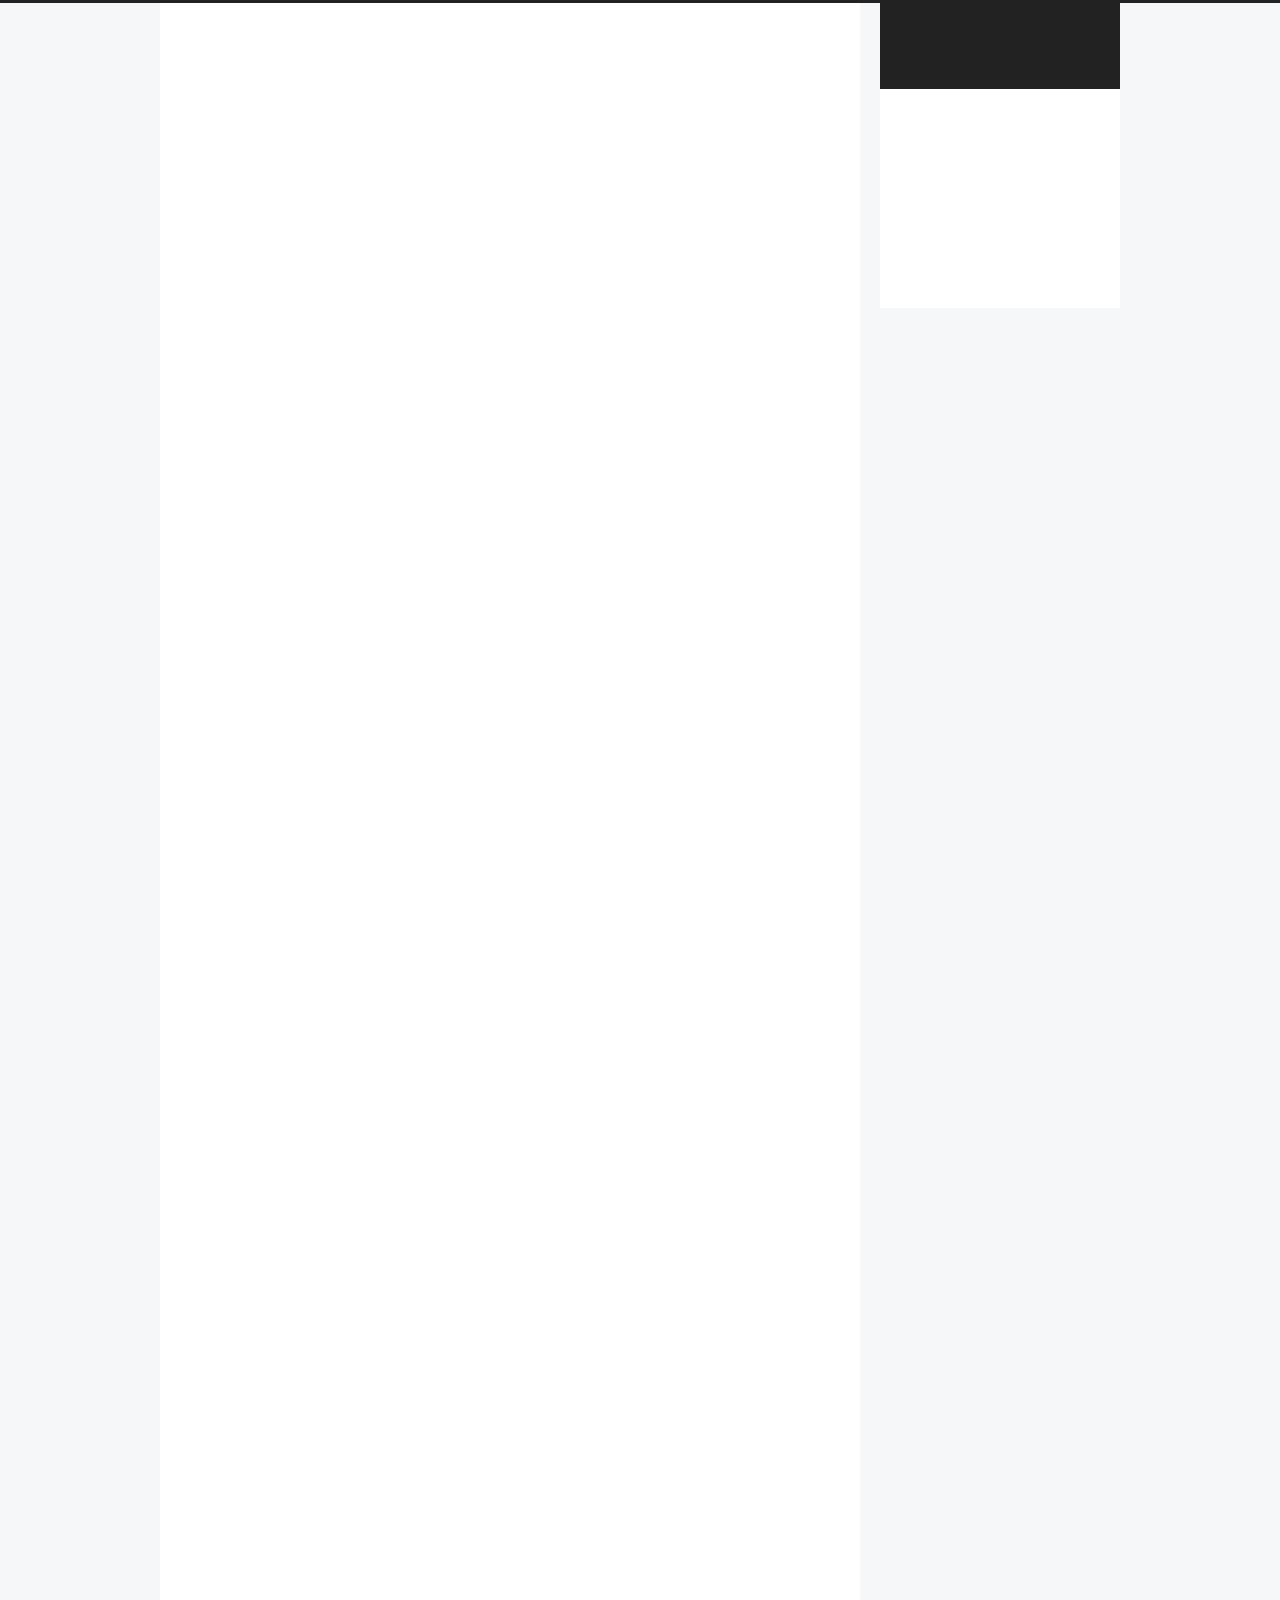
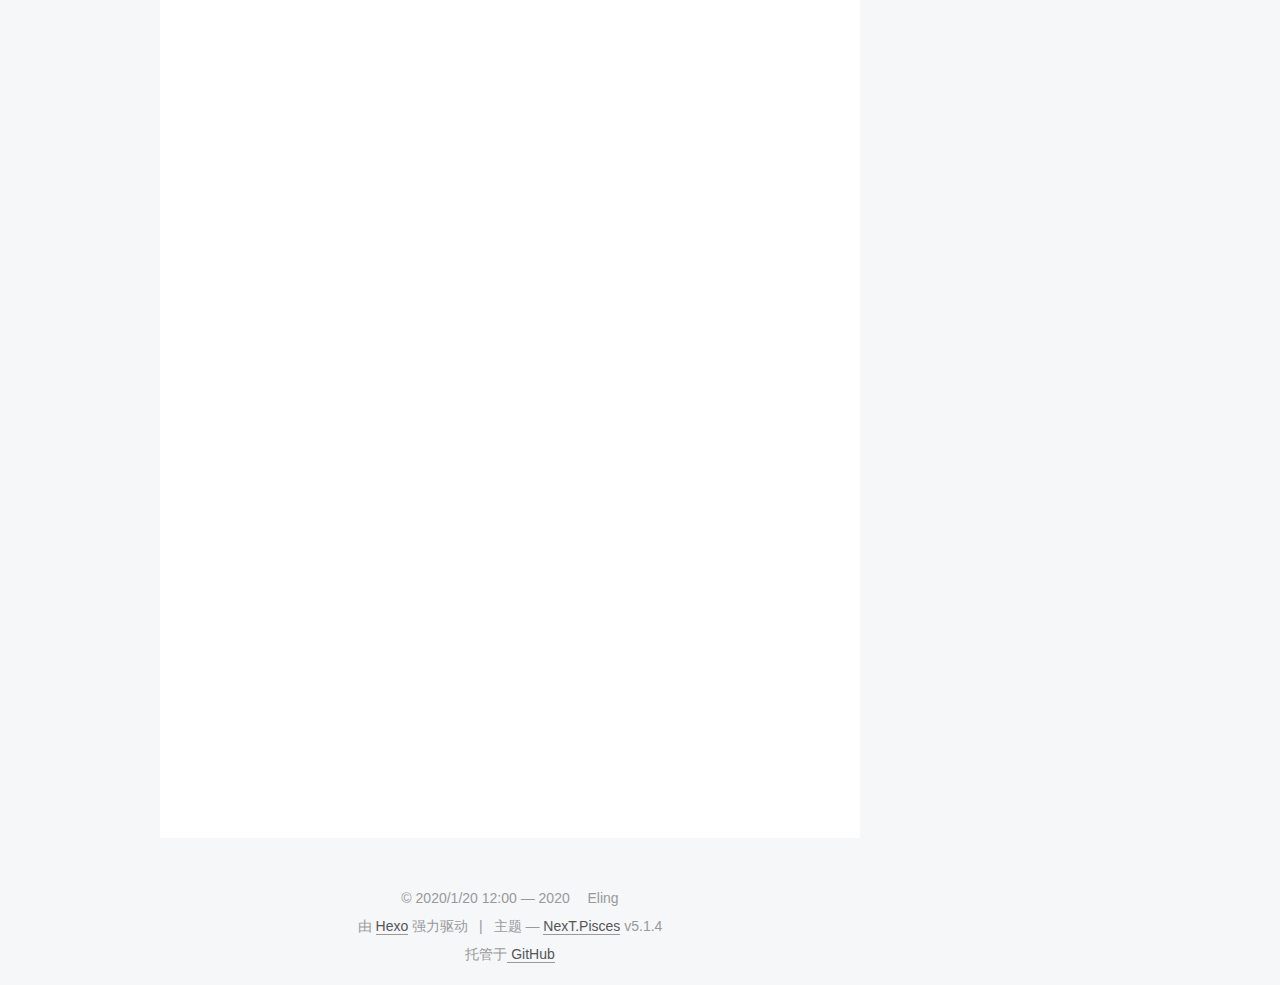
==== commit 96c78532: "Site updated: 2020-03-22 04:03:30" ====
--- a/index.html
+++ b/index.html
@@ -291,6 +291,172 @@
   
   
   <div class="post-block">
+    <link itemprop="mainEntityOfPage" href="http://blog.elingweb.cn/%E5%85%B3%E4%BA%8E-a-%E6%A0%87%E7%AD%BE%E7%9A%84%E4%B8%80%E4%BA%9B%E7%94%A8%E6%B3%95/">
+
+    <span hidden itemprop="author" itemscope itemtype="http://schema.org/Person">
+      <meta itemprop="name" content="Eling">
+      <meta itemprop="description" content="">
+      <meta itemprop="image" content="/images/Eling.jpg">
+    </span>
+
+    <span hidden itemprop="publisher" itemscope itemtype="http://schema.org/Organization">
+      <meta itemprop="name" content="Eling's Blog">
+    </span>
+
+    
+      <header class="post-header">
+
+        
+        
+          <h1 class="post-title" itemprop="name headline">
+                
+                <a class="post-title-link" href="/%E5%85%B3%E4%BA%8E-a-%E6%A0%87%E7%AD%BE%E7%9A%84%E4%B8%80%E4%BA%9B%E7%94%A8%E6%B3%95/" itemprop="url">关于a标签的一些用法</a></h1>
+        
+
+        <div class="post-meta">
+          <span class="post-time">
+            
+              <span class="post-meta-item-icon">
+                <i class="fa fa-calendar-o"></i>
+              </span>
+              
+                <span class="post-meta-item-text">发表于</span>
+              
+              <time title="创建于" itemprop="dateCreated datePublished" datetime="2020-03-21T21:40:06+08:00">
+                2020-03-21
+              </time>
+            
+
+            
+
+            
+          </span>
+
+          
+            <span class="post-category" >
+            
+              <span class="post-meta-divider">|</span>
+            
+              <span class="post-meta-item-icon">
+                <i class="fa fa-folder-o"></i>
+              </span>
+              
+                <span class="post-meta-item-text">分类于</span>
+              
+              
+                <span itemprop="about" itemscope itemtype="http://schema.org/Thing">
+                  <a href="/categories/%E5%89%8D%E7%AB%AF/" itemprop="url" rel="index">
+                    <span itemprop="name">前端</span>
+                  </a>
+                </span>
+
+                
+                
+              
+            </span>
+          
+
+          
+            
+          
+
+          
+          
+             <span id="/%E5%85%B3%E4%BA%8E-a-%E6%A0%87%E7%AD%BE%E7%9A%84%E4%B8%80%E4%BA%9B%E7%94%A8%E6%B3%95/" class="leancloud_visitors" data-flag-title="关于a标签的一些用法">
+               <span class="post-meta-divider">|</span>
+               <span class="post-meta-item-icon">
+                 <i class="fa fa-eye"></i>
+               </span>
+               
+                 <span class="post-meta-item-text">阅读次数&#58;</span>
+               
+                 <span class="leancloud-visitors-count"></span>
+             </span>
+          
+
+          
+
+          
+
+          
+
+        </div>
+      </header>
+    
+
+    
+    
+    
+    <div class="post-body" itemprop="articleBody">
+
+      
+      
+
+      
+        
+          
+            <p>最近我在学习前端方面的一些知识，碰到一些网上没什么大神提到的用法，来这里记录一下~</p>
+<h2 id="关于调用JS"><a href="#关于调用JS" class="headerlink" title="关于调用JS"></a>关于调用JS</h2><p>关于这个问题<br>网上已经有很多教程了，但还是来记录一下，如果觉得太无聊可以直接跳到下一条</p>
+<h3 id="常用方法"><a href="#常用方法" class="headerlink" title="常用方法"></a>常用方法</h3><p>1.</p>
+<figure class="highlight html"><table><tr><td class="gutter"><pre><span class="line">1</span><br></pre></td><td class="code"><pre><span class="line"><span class="tag">&lt;<span class="name">a</span> <span class="attr">href</span>=<span class="string">"javascript:void(0);"</span> ο<span class="attr">nclick</span>=<span class="string">"method()"</span>&gt;</span>调用<span class="tag">&lt;/<span class="name">a</span>&gt;</span></span><br></pre></td></tr></table></figure>
+<p>这应该是是最保险的方法，如果 <code>method()</code> 不存在也不会发生跳转<br>2.</p>
+<figure class="highlight html"><table><tr><td class="gutter"><pre><span class="line">1</span><br></pre></td><td class="code"><pre><span class="line"><span class="tag">&lt;<span class="name">a</span> <span class="attr">href</span>=<span class="string">"javascript:;"</span> ο<span class="attr">nclick</span>=<span class="string">"method()"</span>&gt;</span>调用<span class="tag">&lt;/<span class="name">a</span>&gt;</span></span><br></pre></td></tr></table></figure>
+<p>这条跟第1条类似，相当于执行了一条空的js代码<br>3.</p>
+<figure class="highlight html"><table><tr><td class="gutter"><pre><span class="line">1</span><br></pre></td><td class="code"><pre><span class="line"><span class="tag">&lt;<span class="name">a</span> <span class="attr">href</span>=<span class="string">"#"</span> ο<span class="attr">nclick</span>=<span class="string">"method()"</span>&gt;</span>调用<span class="tag">&lt;/<span class="name">a</span>&gt;</span></span><br></pre></td></tr></table></figure>
+<p>这条跟第2条比较类似，就不做过多赘述啦</p>
+<h2 id="关于href属性"><a href="#关于href属性" class="headerlink" title="关于href属性"></a>关于href属性</h2><p>这个属性除了常用的直接填写要跳转的链接外，还有一些有趣的用法：</p>
+<h3 id="拨打电话"><a href="#拨打电话" class="headerlink" title="拨打电话"></a>拨打电话</h3><figure class="highlight html"><table><tr><td class="gutter"><pre><span class="line">1</span><br></pre></td><td class="code"><pre><span class="line"><span class="tag">&lt;<span class="name">a</span> <span class="attr">href</span>=<span class="string">"tel:88888888"</span> ο<span class="attr">nclick</span>=<span class="string">"method()"</span>&gt;</span>调用<span class="tag">&lt;/<span class="name">a</span>&gt;</span></span><br></pre></td></tr></table></figure>
+<p>这样的话，点击标签便可以给 <code>tel:</code> 后的号码拨打电话，这个主要在移动端使用的较多（毕竟PC端想要打电话也不方便2333）</p>
+<h3 id="发送邮件"><a href="#发送邮件" class="headerlink" title="发送邮件"></a>发送邮件</h3><figure class="highlight html"><table><tr><td class="gutter"><pre><span class="line">1</span><br></pre></td><td class="code"><pre><span class="line"><span class="tag">&lt;<span class="name">a</span> <span class="attr">href</span>=<span class="string">"mailto:test@test.com"</span> ο<span class="attr">nclick</span>=<span class="string">"method()"</span>&gt;</span>调用<span class="tag">&lt;/<span class="name">a</span>&gt;</span></span><br></pre></td></tr></table></figure>
+<p>这样的话，点击标签便可以自动调起自带的邮箱软件，给 <code>mailto:</code> 后的邮箱地址发送邮件了</p>
+
+          
+        
+      
+    </div>
+    
+    
+    
+
+    
+
+    
+
+    
+
+    <footer class="post-footer">
+      
+
+      
+
+      
+
+      
+      
+        <div class="post-eof"></div>
+      
+    </footer>
+  </div>
+  
+  
+  
+  </article>
+
+
+    
+      
+
+  
+
+  
+  
+  
+
+  <article class="post post-type-normal" itemscope itemtype="http://schema.org/Article">
+  
+  
+  
+  <div class="post-block">
     <link itemprop="mainEntityOfPage" href="http://blog.elingweb.cn/hello-world/">
 
     <span hidden itemprop="author" itemscope itemtype="http://schema.org/Person">
@@ -493,7 +659,7 @@
               
                 <a href="/archives/%7C%7C%20archive">
               
-                  <span class="site-state-item-count">1</span>
+                  <span class="site-state-item-count">2</span>
                   <span class="site-state-item-name">日志</span>
                 </a>
               </div>
@@ -504,7 +670,7 @@
               
               <div class="site-state-item site-state-categories">
                 <a href="/categories/index.html">
-                  <span class="site-state-item-count">1</span>
+                  <span class="site-state-item-count">2</span>
                   <span class="site-state-item-name">分类</span>
                 </a>
               </div>
@@ -515,7 +681,7 @@
               
               <div class="site-state-item site-state-tags">
                 <a href="/tags/index.html">
-                  <span class="site-state-item-count">1</span>
+                  <span class="site-state-item-count">2</span>
                   <span class="site-state-item-name">标签</span>
                 </a>
               </div>
